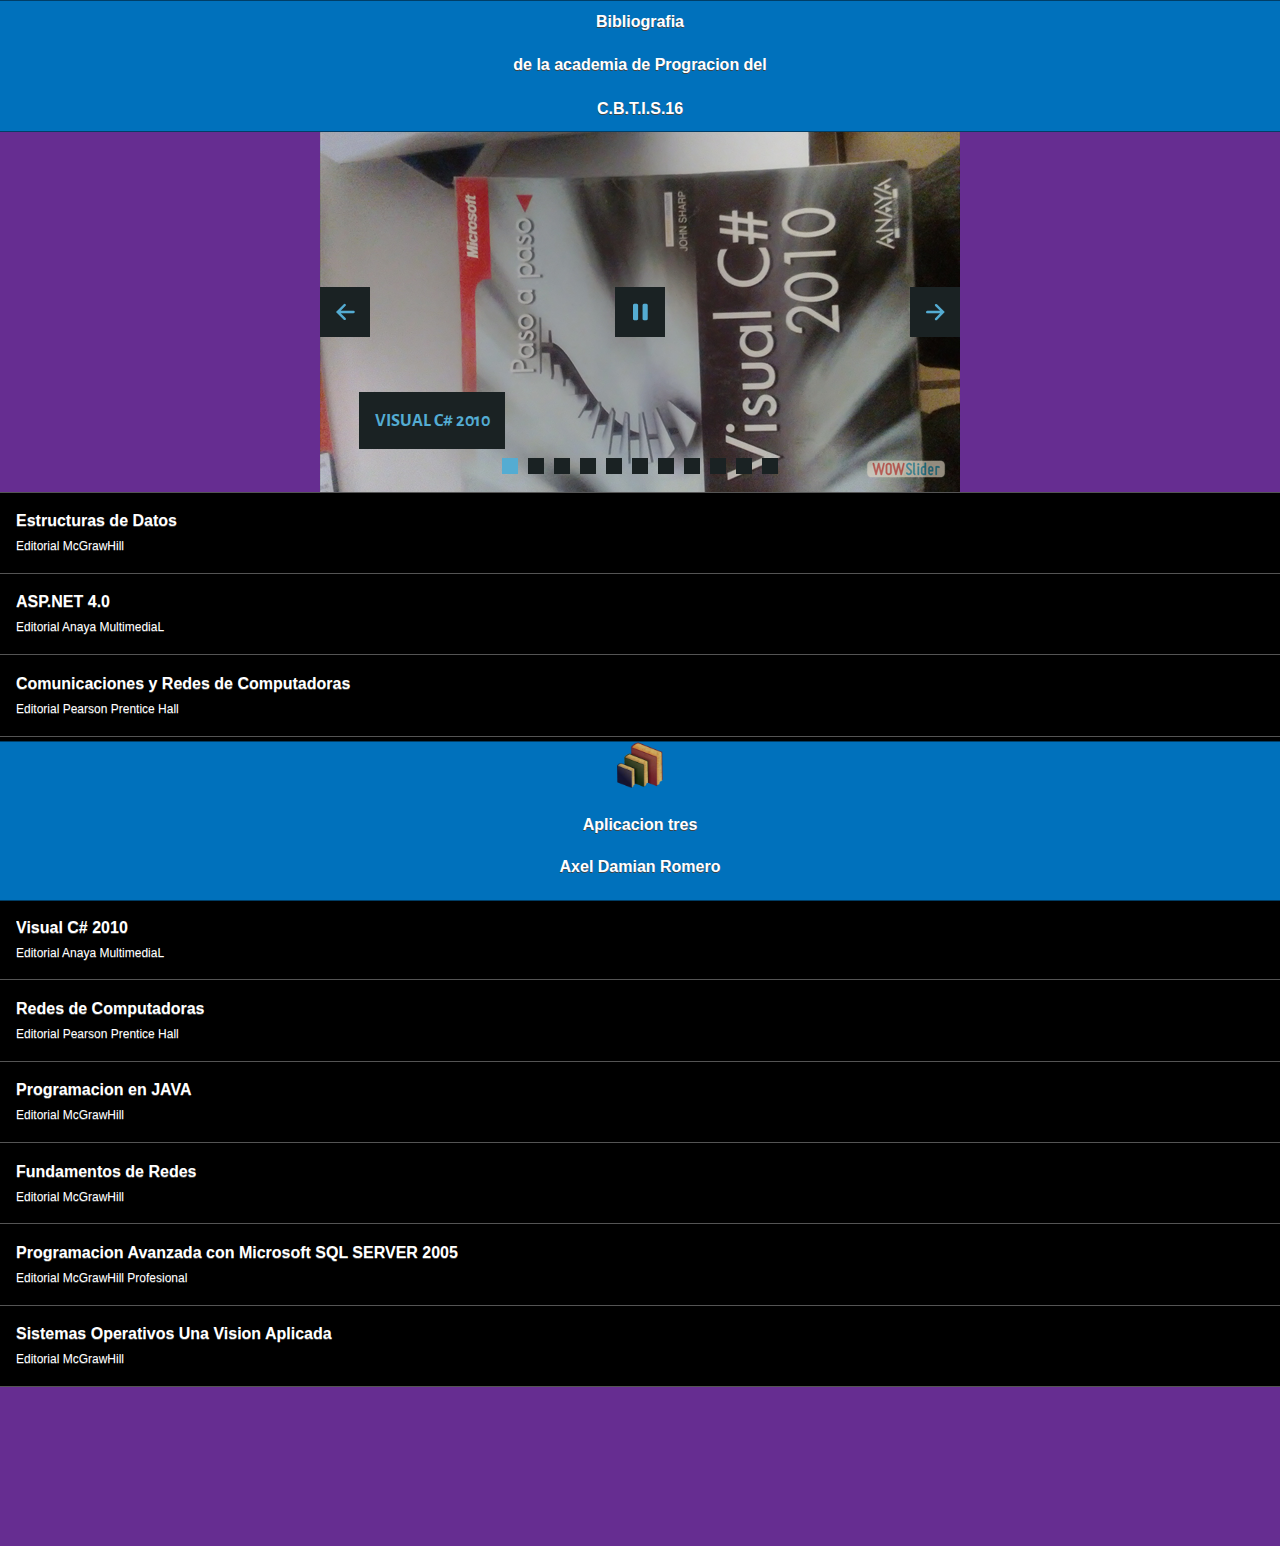
==== index.html @ c019882b "subida1" ====
﻿<!doctype html>
<html>
<head>
<meta charset="utf-8">
     <title>tercera aplicacion</title>

      <!--grupo CSS-->
        <link rel="stylesheet" href="css/tema-app3.min.css"/>
        <link rel="stylesheet" href="CSS/jquery.mobile.icons-1.4.5.min.css"/>
        <link rel="stylesheet" href="css/jquery.mobile.structure-1.4.5.min.css"/> 
        <!--grupo JavaScript-->
        <script src="js/jquery-1.11.2.min.js"></script>
        <script src="js/jquery.mobile-1.4.5.min.js"></script>
        <script src="js/acciones.js"></script>
        <script src="phonegap.js"></script>
        <script type="text/javascript">
		
		


function MM_swapImgRestore() { //v3.0
  var i,x,a=document.MM_sr; for(i=0;a&&i<a.length&&(x=a[i])&&x.oSrc;i++) x.src=x.oSrc;
}
function MM_preloadImages() { //v3.0
  var d=document; if(d.images){ if(!d.MM_p) d.MM_p=new Array();
    var i,j=d.MM_p.length,a=MM_preloadImages.arguments; for(i=0; i<a.length; i++)
    if (a[i].indexOf("#")!=0){ d.MM_p[j]=new Image; d.MM_p[j++].src=a[i];}}
}

function MM_findObj(n, d) { //v4.01
  var p,i,x;  if(!d) d=document; if((p=n.indexOf("?"))>0&&parent.frames.length) {
    d=parent.frames[n.substring(p+1)].document; n=n.substring(0,p);}
  if(!(x=d[n])&&d.all) x=d.all[n]; for (i=0;!x&&i<d.forms.length;i++) x=d.forms[i][n];
  for(i=0;!x&&d.layers&&i<d.layers.length;i++) x=MM_findObj(n,d.layers[i].document);
  if(!x && d.getElementById) x=d.getElementById(n); return x;
}

function MM_swapImage() { //v3.0
  var i,j=0,x,a=MM_swapImage.arguments; document.MM_sr=new Array; for(i=0;i<(a.length-2);i+=3)
   if ((x=MM_findObj(a[i]))!=null){document.MM_sr[j++]=x; if(!x.oSrc) x.oSrc=x.src; x.src=a[i+2];}
}
        </script>
        
        
<!-- Start WOWSlider.com HEAD section -->
<link rel="stylesheet" type="text/css" href="engine1/style.css" />
<script type="text/javascript" src="engine1/jquery.js"></script>
<!-- End WOWSlider.com HEAD section -->
</head>

<body onLoad="MM_preloadImages('imagenes/DSC_0074.JPG','imagenes/DSC_0076.JPG','imagenes/DSC_0078.JPG','imagenes/DSC_0080.JPG','imagenes/DSC_0082.JPG','imagenes/DSC_0084.JPG','imagenes/DSC_0086.JPG','imagenes/DSC_0090.JPG','imagenes/DSC_0092.JPG','imagenes/DSC_0094.JPG')">

   <div data-role="page" id="Principal" data-theme="a">
   <div data-role="header" data-add-back-btn="true" data-back-btn-text="Regresar"  data-back-btn-theme="b">
   <h1>Bibliografia</h1>
    <h1>de la academia de Progracion del</h1>
      <h1>C.B.T.I.S.16 </h1>
   </div>
 <!-- Start WOWSlider.com BODY section -->
<div id="wowslider-container1">
<div class="ws_images"><ul>
		<li><img src="data1/images/visual_c__2010.png" alt="Visual C#  2010" title="Visual C#  2010" id="wows1_0"/></li>
		<li><img src="data1/images/sistemas_operativos.png" alt="Sistemas Operativos" title="Sistemas Operativos" id="wows1_1"/></li>
		<li><img src="data1/images/redes_de_computadoras.png" alt="Redes de Computadoras" title="Redes de Computadoras" id="wows1_2"/></li>
		<li><img src="data1/images/programacion_en_java.png" alt="Programacion En Java" title="Programacion En Java" id="wows1_3"/></li>
		<li><img src="data1/images/programacion__avanzada_con_microsoft_sql_server2005.png" alt="Programacion  Avanzada Con Microsoft SQL server2005" title="Programacion  Avanzada Con Microsoft SQL server2005" id="wows1_4"/></li>
		<li><img src="data1/images/mantenimiento_y__reparacion_de_computadoras.png" alt="Mantenimiento y  Reparacion de Computadoras" title="Mantenimiento y  Reparacion de Computadoras" id="wows1_5"/></li>
		<li><img src="data1/images/java_como_programar.png" alt="Java Como Programar" title="Java Como Programar" id="wows1_6"/></li>
		<li><img src="data1/images/fundamentos_de_redes.png" alt="Fundamentos De Redes" title="Fundamentos De Redes" id="wows1_7"/></li>
		<li><img src="data1/images/estructura_de_datos.png" alt="Estructura de Datos" title="Estructura de Datos" id="wows1_8"/></li>
		<li><a href="http://wowslider.com"><img src="data1/images/comunicaciones_y_redes_de_computadoras.png" alt="jquery slider" title="Comunicaciones y Redes de Computadoras" id="wows1_9"/></a></li>
		<li><img src="data1/images/asp.net_4.0.png" alt="ASP.NET 4.0" title="ASP.NET 4.0" id="wows1_10"/></li>
	</ul></div>
	<div class="ws_bullets"><div>
		<a href="#" title="Visual C#  2010"><span><img src="data1/tooltips/visual_c__2010.png" alt="Visual C#  2010"/>1</span></a>
		<a href="#" title="Sistemas Operativos"><span><img src="data1/tooltips/sistemas_operativos.png" alt="Sistemas Operativos"/>2</span></a>
		<a href="#" title="Redes de Computadoras"><span><img src="data1/tooltips/redes_de_computadoras.png" alt="Redes de Computadoras"/>3</span></a>
		<a href="#" title="Programacion En Java"><span><img src="data1/tooltips/programacion_en_java.png" alt="Programacion En Java"/>4</span></a>
		<a href="#" title="Programacion  Avanzada Con Microsoft SQL server2005"><span><img src="data1/tooltips/programacion__avanzada_con_microsoft_sql_server2005.png" alt="Programacion  Avanzada Con Microsoft SQL server2005"/>5</span></a>
		<a href="#" title="Mantenimiento y  Reparacion de Computadoras"><span><img src="data1/tooltips/mantenimiento_y__reparacion_de_computadoras.png" alt="Mantenimiento y  Reparacion de Computadoras"/>6</span></a>
		<a href="#" title="Java Como Programar"><span><img src="data1/tooltips/java_como_programar.png" alt="Java Como Programar"/>7</span></a>
		<a href="#" title="Fundamentos De Redes"><span><img src="data1/tooltips/fundamentos_de_redes.png" alt="Fundamentos De Redes"/>8</span></a>
		<a href="#" title="Estructura de Datos"><span><img src="data1/tooltips/estructura_de_datos.png" alt="Estructura de Datos"/>9</span></a>
		<a href="#" title="Comunicaciones y Redes de Computadoras"><span><img src="data1/tooltips/comunicaciones_y_redes_de_computadoras.png" alt="Comunicaciones y Redes de Computadoras"/>10</span></a>
		<a href="#" title="ASP.NET 4.0"><span><img src="data1/tooltips/asp.net_4.0.png" alt="ASP.NET 4.0"/>11</span></a>
	</div></div><div class="ws_script" style="position:absolute;left:-99%"><a href="http://wowslider.com">bootstrap carousel</a> by WOWSlider.com v8.7</div>
<div class="ws_shadow"></div>
</div>	
<script type="text/javascript" src="engine1/wowslider.js"></script>
<script type="text/javascript" src="engine1/script.js"></script>
<!-- End WOWSlider.com BODY section -->

   <div>
      <ul data-role="listview" data-theme="b" class="ui-listview ui-group-theme-b">
      <li class="ui-first-child ui-last-child">
         <a href="#Pagina1" class="ui-btn ui-btn-icon-right ui-icon-carat-r">
            <h2>Estructuras de Datos</h2>
            <p>Editorial McGrawHill</p>
         </a>
       </li>
          <li class="ui-first-child ui-last-child">
         <a href="#Pagina2" class="ui-btn ui-btn-icon-right ui-icon-carat-r">
            <h2>ASP.NET 4.0</h2>
            <p>Editorial Anaya MultimediaL</p>
         </a> 
       </li>
          <li class="ui-first-child ui-last-child">
         <a href="#Pagina3" class="ui-btn ui-btn-icon-right ui-icon-carat-r">
            <h2>Comunicaciones y Redes de Computadoras</h2>
            <p>Editorial Pearson Prentice Hall</p>
         </a>
        </li>
           <li class="ui-first-child ui-last-child">
                 <a href="#Pagina4" class="ui-btn ui-btn-icon-right ui-icon-carat-r">
                    <h2>Mantenimiento y  Reparacion de Computadoras</h2>
                    <p>Editorial Royce</p>
         </a>
         </li>
            <li class="ui-first-child ui-last-child">
         <a href="#Pagina5" class="ui-btn ui-btn-icon-right ui-icon-carat-r">
            <h2>JAVA Como Programar</h2>
            <p>Editorial Pearson Prentice Hall</p>
         </a>
        </li>
           <li class="ui-first-child ui-last-child">
         <a href="#Pagina6" class="ui-btn ui-btn-icon-right ui-icon-carat-r">
            <h2>Visual C# 2010</h2>
            <p>Editorial Anaya MultimediaL</p>
         </a> 
       </li>
             <li class="ui-first-child ui-last-child">
         <a href="#Pagina7" class="ui-btn ui-btn-icon-right ui-icon-carat-r">
            <h2>Redes de Computadoras</h2>
            <p>Editorial Pearson Prentice Hall</p>
         </a> 
       </li>
              <li class="ui-first-child ui-last-child">
         <a href="#Pagina8" class="ui-btn ui-btn-icon-right ui-icon-carat-r">
            <h2>Programacion en JAVA</h2>
            <p>Editorial McGrawHill</p>
         </a> 
       </li>
             <li class="ui-first-child ui-last-child">
         <a href="#Pagina9" class="ui-btn ui-btn-icon-right ui-icon-carat-r">
            <h2>Fundamentos de Redes</h2>
            <p>Editorial McGrawHill</p>
         </a> 
       </li>
            <li class="ui-first-child ui-last-child">
         <a href="#Pagina10" class="ui-btn ui-btn-icon-right ui-icon-carat-r">
            <h2>Programacion Avanzada con Microsoft SQL SERVER 2005</h2>
            <p>Editorial McGrawHill Profesional</p>
         </a> 
       </li>
          <li class="ui-first-child ui-last-child">
         <a href="#Pagina11" class="ui-btn ui-btn-icon-right ui-icon-carat-r">
            <h2>Sistemas Operativos Una Vision Aplicada</h2>
            <p>Editorial McGrawHill</p>
         </a> 
       </li>
        </ul>
      </div>
      <div data-role="footer" align="center" data-theme="a" data-position="fixed">
        <div>
           <img src="imagenes/Robinweatherall-Library-Books.ico" width="46" height="46">
        </div>
        <div>
            <h4>Aplicacion tres</h4>
            <h4>Axel Damian Romero</h4>
         </div>
        </div>
       </div>
       <div data-role="page" id="Pagina1" data-add-back-btn="true" data-theme="a">
         <div data-role="header" data-add-back-btn="true" data-back-btn-text="Regresar" data-back-btn-theme="b">
            <h1>Estructuras de Datos</h1>
           </div>
          <div data-role="content" align="center">
             <div>
                <h2>Autor!!</h2>
                 <P>OSVALDO CAIRO</P>
           <H2> EDITORIAL</H2>
           <P>MCGRAW HILL EDDUCATION</P>
              <a href="#" onMouseOut="MM_swapImgRestore()" onMouseOver="MM_swapImage('li','','imagenes/DSC_0074.JPG',1)"><img src="imagenes/DSC_0073.JPG" width="150" height="150" id="li"></a>
               </div>
             </div>
                <div data-role="main" class="ui-content">
   <div data-role="collapsible" data-content-theme="false">
       <h1>consultar libro</h1>
       <div>
       <center><p>comprar el libro</p><a href="http://www.gandhi.com.mx/estructuras-de-datos?landing_source=digital" target="_self"> <img src="imagenes/Fasticon-Shop-Cart-Shop-cart-down.ico" width="50" height="50"></a></center>
       <br>
     </div>
     <div>
          <center><p> Descarga PDF </p> <a href="http://www.colegiodrriodelaloza.edu.mx/informatica/Manejo%20de%20memoria%20en%20la%20estructura%20de%20datos/95950672-Estructura-de-Datos-Tercera-Edicion.pdf" target="_self" > <img src="imagenes/Gakuseisean-Aire-Download-Folder.ico" width="50" height="50"></a></center>
     </div>
    </div>
   </div>
   <center>
   <P>Capítulo 1: Introducción las computadoras, Internet y Web.</P> 
<P>Capítulo 2: Introducción a las aplicaciones en Java. </P>
<P>Capítulo 3: Introducción a las clases y los objetos. </P>
<P>Capítulo 4: Instrucciones de control: parte 1. </P>
<P>Capítulo 5: Instrucciones de control: parte 2. </P>
<P>Capítulo 6: Métodos: un análisis más detallado. </P>
<P>Capítulo 7: Arreglos. </P>
<P>Capítulo 8: Clases y objetos: un análisis más detallado. </P>
<P>Capítulo 9: Programación orienta a objetos: herencia. </P>
<P>Capítulo 10: Programación orientada a objetos: poliformismo. </P>
<P>Capítulo 11: Componentes la GUI: parte 1. </P>
<P>Capítulo 12: Gráficos Java 2D. </P>
<P>Capítulo 13: Manejo de excepciones. </P>
<P>Capítulo 14: Archivos y flujos. </P>
<P>Capítulo 15: Recursividad. </P>
<P>Capítulo 16: Búsqueda ordenamiento. </P>
<P>Capítulo 17: Estructuras de datos. </P>
<P>Capítulo 18: Genéricos. </P>
<P>Capítulo 19: Colecciones. </P>
<P>Capítulo 20: Introducción a los applets de Java. </P>
<P>Capítulo 21: Multimedia: applets y aplicaciones. </P>
<P>Capítulo 22: Componenetes de la GUI: parte 2. </P>
<P>Capítulo 23: Subprocesamiento múltiple. </P>
<P>Capítulo 24: Redes. </P>
<P>Capítulo 25: Acceso a bases datos con JDBC. </P>
<P>Capítulo 26: Aplicaciones Web: parte 1. </P>
<P>Capítulo 27: Aplicaciones Web: parte 2. </P>
<P>Capítulo 28: Servicios Web JAX-WS, Web 2.0 y Mash-ups. </P>
<P>Capítulo 29: Salida con formato. </P>
<P>Capítulo 30: Cadenas, caracteres y expresiones regulares. 
<P>Apéndice A: Tabla de precedencia de los operadores. </P>
<P>Apéndice B: Conjunto de caracteres ASCII. </P>
<P>Apéndice C: Palabras clave y palabras reservadas. </P>
<P>Apéndice D: Tipos primitivos. </P>
<P>Apéndice E: Sistemas numéricos. </P>
<P>Apéndice F: Group Layou. </P>
<P>Apéndice G: Componentes e integración Java Desktop (JDIC). </P>
<P>Apéndice H: Masus Índice. </P></center>
              
              <div data-role="footer" data-theme="a" data-position="fixed">
                <h4>Aplicacion tres,ADR</h4>
            </div>
          </div>
          
          
          <div data-role="page" id="Pagina2" data-add-back-btn="true" data-theme="a">
              <div data-role="header" data-add-back-btn="true" data-back-btn-text="Regresar" data-back-btn-theme="b">
               <h1>ASP.NET 4.0</h1>
              </div>
             <div data-role="content" align="center">
           <div>
              <h2>Autor!!</h2>
               <P> GEORGE SHEPHERD </P>
           <H2> EDITORIAL</H2>
           <P> ANAYA MULTIMEDIA </P>
             <a href="#" onMouseOut="MM_swapImgRestore()" onMouseOver="MM_swapImage('lo','','imagenes/DSC_0076.JPG',1)"><img src="imagenes/DSC_0075.JPG" width="150" height="150" id="lo"></a>
<div data-role="main" class="ui-content">
  <div data-role="collapsible" data-content-theme="false">
       <h1>consulta el libro</h1>
       <div>
            <center><p>comprar el libro</p> <a href="https://www.amazon.com.mx/Microsoft-ASP-NET-4-0-Paso-paso/dp/8441528128/ref=sr_1_13?ie=UTF8&qid=1491519139&sr=8-13&keywords=libros+ASP.NET+4.0" target="_self"> <img src="imagenes/Fasticon-Shop-Cart-Shop-cart-down.ico" width="50" height="50"></a></center>
       <br>
     </div>
     <div>
        <center><p>Descarga el PDF </p><a href="https://ptgmedia.pearsoncmg.com/images/9780735627017/samplepages/9780735627017.pdf" target="_self" ><img src="imagenes/Gakuseisean-Aire-Download-Folder.ico" width="50" height="50"></a></center>
     </div>
    </div>
 </div>
           Part I Fundamentals <br>
1 Web Application Basics . . . . . . . . . . . . . . . . . . . . . . . . . . . . . . . . . . . . 3 <br>
2 ASP.NET Application Fundamentals . . . . . . . . . . . . . . . . . . . . . . . . 25 <br>
3 The Page Rendering Model . . . . . . . . . . . . . . . . . . . . . . . . . . . . . . . 59 <br>
4 Custom Rendered Controls . . . . . . . . . . . . . . . . . . . . . . . . . . . . . . . 79 <br>
5 Composite Controls . . . . . . . . . . . . . . . . . . . . . . . . . . . . . . . . . . . . . 101 <br>
6 Control Potpourri . . . . . . . . . . . . . . . . . . . . . . . . . . . . . . . . . . . . . . . 119 <br>
Part II Advanced Features <br>
7 A Consistent Look and Feel . . . . . . . . . . . . . . . . . . . . . . . . . . . . . . 143 <br>
8 Configuration . . . . . . . . . . . . . . . . . . . . . . . . . . . . . . . . . . . . . . . . . . 163 <br>
9 Logging In . . . . . . . . . . . . . . . . . . . . . . . . . . . . . . . . . . . . . . . . . . . . . 181 <br>
10 Data Binding . . . . . . . . . . . . . . . . . . . . . . . . . . . . . . . . . . . . . . . . . . . 207 <br>
11 Web Site Navigation . . . . . . . . . . . . . . . . . . . . . . . . . . . . . . . . . . . . 237 <br>
12 Personalization . . . . . . . . . . . . . . . . . . . . . . . . . . . . . . . . . . . . . . . . . 257 <br>
13 Web Parts . . . . . . . . . . . . . . . . . . . . . . . . . . . . . . . . . . . . . . . . . . . . . 267 <br>
Part III Caching and State Management <br>
14 Session State . . . . . . . . . . . . . . . . . . . . . . . . . . . . . . . . . . . . . . . . . . . 291 <br>
15 Application Data Caching . . . . . . . . . . . . . . . . . . . . . . . . . . . . . . . . 321 <br>
16 Caching Output . . . . . . . . . . . . . . . . . . . . . . . . . . . . . . . . . . . . . . . . 343 <br>
Part IV Diagnostics and Plumbing <br>
17 Diagnostics and Debugging . . . . . . . . . . . . . . . . . . . . . . . . . . . . . . 363 <br>
18 The HttpApplication Class and HTTP Modules . . . . . . . . . . . . . . 385 <br>
19 HTTP Handlers . . . . . . . . . . . . . . . . . . . . . . . . . . . . . . . . . . . . . . . . . 405 <br>
Part V Dynamic Data, XBAP, MVC, AJAX, and Silverlight <br>
20 Dynamic Data . . . . . . . . . . . . . . . . . . . . . . . . . . . . . . . . . . . . . . . . . . 423 <br>
21 ASP.NET and WPF Content . . . . . . . . . . . . . . . . . . . . . . . . . . . . . . . 433 <br>
22 The ASP.NET MVC Framework . . . . . . . . . . . . . . . . . . . . . . . . . . . . 449 <br>
23 AJAX . . . . . . . . . . . . . . . . . . . . . . . . . . . . . . . . . . . . . . . . . . . . . . . . . 473 <br>
24 Silverlight and ASP.NET . . . . . . . . . . . . . . . . . . . . . . . . . . . . . . . . . . 513 <br>
Part VI Services and Deployment <br>
25 Windows Communication Foundation . . . . . . . . . . . . . . . . . . . . . 555 <br>
26 Deployment . . . . . . . . . . . . . . . . . . . . . . . . . . . . . . . . . . . . . . . . . . . 575
              </div>
           </div>
          <div data-role="footer" data-theme="a" data-position="fixed">
               <h4>Aplicacion tres,ADR</h4>
             </div>
             </div>
             
             
<div data-role="page" id="Pagina3" data-add-back-btn="true" data-theme="a">
                <div data-role="header" data-add-back-btn="true" data-back-btn-text="Regresar" data-back-btn-theme="b">
                  <h1>Comunicaciones y Redes de Computadoras</h1>
                </div>
                <div data-role="content" align="center">
                   <div>
                       <h2>puedes consultar el libro aqui!!</h2>
                       <h2>Autor</h2>
       <P> WILLIAM STALLING</P>
           <H2> EDITORIAL</H2>
           <P> PEARSON</P>
                     <a href="#" onMouseOut="MM_swapImgRestore()" onMouseOver="MM_swapImage('lii','','imagenes/DSC_0078.JPG',1)"><img src="imagenes/DSC_0077.JPG" width="150" height="150" id="lii"></a>
                     
<div data-role="main" class="ui-content">
  <div data-role="collapsible" data-content-theme="false">
       <h1>consultar libro</h1>
       <div>
       <center><p>comprar el libro</p> <a href="https://www.amazon.com.mx/Comunicaciones-Redes-Computadores-William-Stallings/dp/8420541109/ref=sr_1_1?ie=UTF8&qid=1491523576&sr=8-1&keywords=COMUNICACIONES+Y+REDES+DE+COMPUTADORES" target="_self"> <img src="imagenes/Fasticon-Shop-Cart-Shop-cart-down.ico" width="50" height="50"></a></center>
       <br>
       <br>
     </div>
     <div>
             <center><p>link de descarga PDF </p> <a href="https://docs.google.com/viewer?a=v&pid=sites&srcid=ZGVmYXVsdGRvbWFpbnxtNXJlZGVzY2J0YTE5fGd4OjI3NmUxMjYwY2UyMDY2ZGY" target="_self" > <img src="imagenes/Gakuseisean-Aire-Download-Folder.ico" width="50" height="50"></a></center>
     </div>
    </div>
 </div>
 <P>Capítulo 0. Guía del lector</P>
<P>PARTE I: Descripción general</P>
<P>Capítulo 1. Introducción a las comunicaciones de datos y redes</P>
<P>Capítulo 2. Arquitectura de protocolos</P>
<P>PARTE II: Comunicaciones de datos</P>
<P>Capítulo 3. Transmisión de datos</P>
<P>Capítulo 4. Medios de transmisión</P>
<P>Capítulo 5. Técnicas para la codificación de señales</P>
<P>Capítulo 6. Técnicas de comunicación de datos digitales</P>
<P>Capítulo 7. Protocolos de control del enlace de datos</P>
<P>Capítulo 8. Multiplexación</P>
<P>Capítulo 9. Espectro expandido</P>
<P>PARTE III: Redes de área amplia</P>
<P>Capítulo 10. Conmutación de circuitos y de paquetes</P>
<P>Capítulo 11. Modo de transferencia asíncrono</P>
<P>Capítulo 12. Encaminamiento en redes conmutadas</P>
<P>Capítulo 13. Congestión en redes de datos</P>
<P>Capítulo 14. Redes celulares inalámbricas</P>
<P>PARTE IV: Redes de área local</P>
<P>Capítulo 15. Visión general de las redes de área local</P>
<P>Capítulo 16. Redes LAN de alta velocidad</P>
<P>Capítulo 17. Redes LAN inalámbricas</P>
<P>PARTE V: Protocolos de interconexión</P>
<P>Capítulo 18. Protocolos de interconexión de redes</P>
<P>Capítulo 19. Funcionamiento de la interconexión de redes</P>
<P>Capítulo 20. Protocolos de transporte</P>
<P>Capítulo 21. Seguridad en redes</P>
<P>Capítulo 22. Aplicaciones distribuidas</P>
<P>Apéndice A. RFC citados en este libro</P>
<P>Apéndice B. Análisis de Fourier</P>
<P>Apéndice C. Programación de sockets</P>
<P>Apéndice D. Proyectos para la enseñanza de comunicaciones de datos y redes de computadores</P>
   
                       </div>
                      </div>
              <div data-role="footer" data-theme="a" data-position="fixed">
                  <h4>Aplicacion tres,ADR</h4>
                </div>
               </div>
               
               
<div data-role="page" id="Pagina4" data-add-back-btn="true" data-theme="a">
                <div data-role="header" data-add-back-btn="true" data-back-btn-text="Regresar" data-back-btn-theme="b">
                  <h1>Mantenimiento y  Reparacion de Computadoras</h1>  
                  </div>
                 <div data-role="content" align="center">
                   <div>
                       <h2>puedes consultar el libro aqui!! </h2>
                       <h2>Autor!!</h2>
                       <P>Siberian, S.L.</P>
           <H2> Editorial Royce</H2>
          <p>Grupo Cultural</p>
                     <a href="#" onMouseOut="MM_swapImgRestore()" onMouseOver="MM_swapImage('liiiii','','imagenes/DSC_0080.JPG',1)"><img src="imagenes/DSC_0079.JPG" width="150" height="150" id="liiiii"></a>
<div data-role="main" class="ui-content">
  <div data-role="collapsible" data-content-theme="false">
       <h1>consultar libro</h1>
       <div>
       <center><p>comprar el libro</p> <a href="https://www.amazon.es/Mantenimiento-y-reparacion-computadoras-Aa-Vv/dp/8483691213/ref=sr_1_1?s=books&ie=UTF8&qid=1491588402&sr=1-1&keywords=mantenimiento+y+reparacion+de+computadoras" target="_self"> <img src="imagenes/Fasticon-Shop-Cart-Shop-cart-down.ico" width="50" height="50"></a></center>
       <br>
       <br>
     </div>
     <div>
     <center><p>link de descarga PDF </p>  <a href="http://www.aragonemprendedor.com/blog/wp-content/uploads/2012/07/mantenimiento-win7.pdf" target="_self" > <img src="imagenes/Gakuseisean-Aire-Download-Folder.ico" width="50" height="50"></a></center>
     </div>
    </div>
 </div>
           <br>
           <p>Contenido</p>
            
Mantenimiento de computadoras ................................................................................................................................... 4 <br>
Introducción ............................................................................................................................................................... 4 <br>
Mantenimiento Preventivo....................................................................................................................................... 4 <br>
Mantenimiento Correctivo:....................................................................................................................................... 4 <br>
Dispositivos internos del gabinete o carcasa (CPU) .................................................................................................. 4 <br>
Tarjeta madre o principal......................................................................................................................................... 5 <br>
Microprocesador...................................................................................................................................................... 6 <br>
Memoria RAM ......................................................................................................................................................... 7 <br>
Disco duro o rígido .................................................................................................................................................. 7 <br>
Tarjeta de Video ...................................................................................................................................................... 8 <br>
Tarjeta de Sonido .................................................................................................................................................... 9 <br>
Tarjeta de Red......................................................................................................................................................... 9 <br>
Fax-Modem ........................................................................................................................................................... 10 <br>
Puertos de Conexión............................................................................................................................................. 10 <br>
Fuente de Poder.................................................................................................................................................... 11 <br>
Pasos para el desarmado del Gabinete (CPU):....................................................................................................... 11 <br>
Pasos para el armado del Gabinete (CPU):............................................................................................................. 12 <br>
El BIOS.................................................................................................................................................................... 12 <br>
Instalación del Sistema Operativo Windows XP ...................................................................................................... 14 <br>
Herramientas de diagnostico ................................................................................................................................... 24 <br>
Desfragmentador de disco .................................................................................................................................... 24 <br>
Liberador de espacio en disco............................................................................................................................... 25 <br>
Introducción a redes ..................................................................................................................................................... 27 <br>
¿Qué es una red?.................................................................................................................................................... 27 <br>
Componentes principales de una red ...................................................................................................................... 27 <br>
Estaciones de trabajo............................................................................................................................................ 28 <br>
Servidores ............................................................................................................................................................. 28 <br>
Medios de Transmisión ......................................................................................................................................... 29 <br>
Dispositivos de conexión....................................................................................................................................... 29 <br>
Cobertura de una red............................................................................................................................................... 31 <br>
Redes de área local (LAN) .................................................................................................................................... 31 <br>
Redes de área extensa (WAN).............................................................................................................................. 31 <br>
Topologías de una red ............................................................................................................................................. 32 <br>
Topología en bus o lineal ...................................................................................................................................... 32 <br>
Topología en anillo ................................................................................................................................................ 32 <br>
Topología en estrella............................................................................................................................................. 33 <br>
Elaboración de un cable UTP para red .................................................................................................................... 33 <br>
Equipo y material necesario: ................................................................................................................................. 33 <br>
Normas de cableado ............................................................................................................................................. 34 <br>
Tipos de cables que se pueden elaborar .............................................................................................................. 34 <br>
Pasos generales para elaborar un cable UTP para red ........................................................................................ 35 <br>
Creación de un grupo de trabajo.............................................................................................................................. 37 <br>
Requisitos para formar un grupo de trabajo .......................................................................................................... 38 <br>
Pasos para crear un grupo de trabajo ................................................................................................................... 38 <br>
Compartir recursos .................................................................................................................................................. 42 <br>
Compartir archivos y carpetas............................................................................................................................... 42
                      </div> 
                     </div>
                     <div data-role="footer" data-theme="a" data-position="fixed">
                         <h4>Aplicacion tres,ADR</h4>
                         </div>
                         </div>
                          
          <div data-role="page" id="Pagina5" data-add-back-btn="true" data-theme="a">
                <div data-role="header" data-add-back-btn="true" data-back-btn-text="Regresar" data-back-btn-theme="b">
                  <h1>JAVA Como Programar</h1>  
                  </div>
                 <div data-role="content" align="center">
                   <div>
                       <h2>puedes consultar el libro aqui!!</h2>
                       <h2> Autor </h2>
           <P> DEITEL,PAUL J Y HARVER M. DEITEL </P>
           <H2> Editorial Pearson</H2>
                     <a href="#" onMouseOut="MM_swapImgRestore()" onMouseOver="MM_swapImage('lo','','imagenes/DSC_0082.JPG',1)"><img src="imagenes/DSC_0081.JPG" width="150" height="150" id="l50"></a>
<div data-role="main" class="ui-content">
  <div data-role="collapsible" data-content-theme="false">
       <h1>consultar libro!!</h1>
       <div>
        <center><p>comprar el libro</p></center>
       <center><a href="http://articulo.mercadolibre.com.mx/MLM-562599586-como-programar-en-java-deitel-7-edicion-digital-_JM?source=gps"   target"_self"><img src="imagenes/Fasticon-Shop-Cart-Shop-cart-down.ico" width="50" height="50"></a></center>
       <br>
       <br>
     </div>
     <div>
          <center><p>link de descarga PDF </p>
          <center><a href="https://docs.google.com/file/d/0B1znxPN5ACgSbHhVU1RaVFh0cVU/edit" target="_self"> <img src="imagenes/Gakuseisean-Aire-Download-Folder.ico" width="50" height="50"></a></center>
          
     </div>
    </div>
 </div>
 
 <h2>Indice</h2>
          <p>Capítulo 1: Introducción las computadoras, Internet y Web.</P>
<p>Capítulo 2: Introducción a las aplicaciones en Java. </p>
<p>Capítulo 3: Introducción a las clases y los objetos. </p>
<p>Capítulo 4: Instrucciones de control: parte 1. </p>
<p>Capítulo 5: Instrucciones de control: parte 2. </p>
<p>Capítulo 6: Métodos: un análisis más detallado. </p>
<p>Capítulo 7: Arreglos. </p>
<p>Capítulo 8: Clases y objetos: un análisis más detallado. </p>
<p>Capítulo 9: Programación orienta a objetos: herencia. </p>
<p>Capítulo 10: Programación orientada a objetos: poliformismo.</p> 
<p>Capítulo 11: Componentes la GUI: parte 1. </p>
<p>Capítulo 12: Gráficos Java 2D. </p>
<p>Capítulo 13: Manejo de excepciones. </p>
<p>Capítulo 14: Archivos y flujos. </p>
<p>Capítulo 15: Recursividad. </p>
<p>Capítulo 16: Búsqueda ordenamiento.</p> 
<p>Capítulo 17: Estructuras de datos. </p>
<p>Capítulo 18: Genéricos. </p>
<p>Capítulo 19: Colecciones. </p>
<p>Capítulo 20: Introducción a los applets de Java. </p>
<p>Capítulo 21: Multimedia: applets y aplicaciones. </p>
<p>Capítulo 22: Componenetes de la GUI: parte 2. </p>
<p>Capítulo 23: Subprocesamiento múltiple. </p>
<p>Capítulo 24: Redes. </p>
<p>Capítulo 25: Acceso a bases datos con JDBC. </p>
<p>Capítulo 26: Aplicaciones Web: parte 1. </p>
<p>Capítulo 27: Aplicaciones Web: parte 2. </p>
<p>Capítulo 28: Servicios Web JAX-WS, Web 2.0 y Mash-ups.</p> 
<p>Capítulo 29: Salida con formato. </p>
<p>Capítulo 30: Cadenas, caracteres y expresiones regulares. </p>
<p>Apéndice A: Tabla de precedencia de los operadores. </p>
<p>Apéndice B: Conjunto de caracteres ASCII. </p>
<p>Apéndice C: Palabras clave y palabras reservadas. </p>
<p>Apéndice D: Tipos primitivos. </p>
<p>Apéndice E: Sistemas numéricos. </p>
<p>Apéndice F: Group Layou. </p>
<p>Apéndice G: Componentes e integración Java Desktop (JDIC). </p>
<p>Apéndice H: Masus Índice. </p>
                      </div> 
                      </div>
                     <div data-role="footer" data-theme="a" data-position="fixed">
                         <h4>Aplicacion tres,ADR</h4>
                        </div>
                      </div> 
                                         
         <div data-role="page" id="Pagina6" data-add-back-btn="true" data-theme="a">
         <div data-role="header" data-add-back-btn="true" data-back-btn-text="Regresar" data-back-btn-theme="b">
            <h1>Visual C# 2010</h1>
           </div>
          <div data-role="content" align="center">
             <div>
                <h2>puedes consultar el libro aqui!!</h2>
                <h2> Autor </h2>
          <P> JOHN SHARP</P>
           <H2> Editorial Anaya Multimedia</H2>
               <a href="#" onMouseOut="MM_swapImgRestore()" onMouseOver="MM_swapImage('ll','','imagenes/DSC_0084.JPG',1)"><img src="imagenes/DSC_0083.JPG" width="150" height="150" id="ll"></a>
<div data-role="main" class="ui-content">
  <div data-role="collapsible" data-content-theme="false">
       <h1>consultar libro</h1>
       <div>
       <center><p>comprar el libro</p>      <a href="https://www.casadellibro.com/libro-visual-co-2010-paso-a-paso/9788441528246/1805674" target="_self"> <img src="imagenes/Fasticon-Shop-Cart-Shop-cart-down.ico" width="50" height="50"></a></center>
       <br>
       <br>
     </div>
     <div>
             <center><p>link de descarga PDF </p> <a href="https://es.scribd.com/document/327260407/Visual-C-2010-Paso-A-Paso-en-Espanol-Microsoft-Nacho-Cabanes-pdf" target="_self" > <img src="imagenes/Gakuseisean-Aire-Download-Folder.ico" width="50" height="50"></a></center>
     </div>
    </div>
 </div>
  Contenido 
0. Conceptos básicos sobre programación_______________________________________________6  <br>
0.1. Lenguajes de alto nivel y de bajo nivel._____________________________________________________ 6 <br>
0.2. Ensambladores, compiladores e intérpretes _________________________________________________ 8 <br>
0.3. Pseudocódigo __________________________________________________________________________ 9 <br>
1. Toma de contacto con C#__________________________________________________________10 <br>
1.1 Escribir un texto en C# _________________________________________________________________ 10 <br>
1.2. Cómo probar este programa con Mono ___________________________________________________ 12 <br>
1.3. Mostrar números enteros en pantalla _____________________________________________________ 18 <br>
1.4. Operaciones aritméticas básicas _________________________________________________________ 19 <br>
1.4.1. Orden de prioridad de los operadores___________________________________________________19 <br>
1.4.2. Introducción a los problemas de desbordamiento__________________________________________19 <br>
1.5. Introducción a las variables: int__________________________________________________________ 20 <br>
1.5.1. Definición de variables: números enteros________________________________________________20 <br>
1.5.2. Asignación de valores_______________________________________________________________20 <br>
1.5.3. Mostrar el valor de una variable en pantalla______________________________________________21 <br>
1.6. Identificadores________________________________________________________________________ 22 <br>
1.7. Comentarios__________________________________________________________________________ 23 <br>
1.8. Datos por el usuario: ReadLine __________________________________________________________ 24 <br>
2. Estructuras de control_____________________________________________________________26  <br>
2.1. Estructuras alternativas ________________________________________________________________ 26 <br>
2.1.1. if________________________________________________________________________________26 <br>
2.1.2. if y sentencias compuestas____________________________________________________________27 <br>
2.1.3. Operadores relacionales: <, <=, >, >=, ==, !=_____________________________________________28 <br>
2.1.4. if-else____________________________________________________________________________29 <br>
2.1.5. Operadores lógicos: &&, ||, !__________________________________________________________31 <br>
2.1.6. El peligro de la asignación en un "if"____________________________________________________31 <br>
2.1.7. Introducción a los diagramas de flujo___________________________________________________32 <br>
2.1.8. Operador condicional: ?______________________________________________________________34 <br>
2.1.10. switch___________________________________________________________________________35 <br>
2.2. Estructuras repetitivas _________________________________________________________________ 39 <br>
2.2.1. while____________________________________________________________________________39 <br>
2.2.2. do ... while________________________________________________________________________40 <br>
2.2.3. for______________________________________________________________________________42 <br>
2.3. Sentencia break: termina el bucle ________________________________________________________ 46 <br>
2.4. Sentencia continue: fuerza la siguiente iteración ____________________________________________ 47 <br>
2.5. Sentencia goto ________________________________________________________________________ 49 <br>
2.6. Más sobre diagramas de flujo. Diagramas de Chapin.________________________________________ 50 <br>
2.7. El caso de "foreach" ___________________________________________________________________ 52 <br>
2.8. Recomendación de uso para los distintos tipos de bucle ______________________________________ 52 <br>
3. Tipos de datos básicos_____________________________________________________________54 <br>

3.1. Tipo de datos entero y carácter __________________________________________________________ 54 <br>
3.1.1. Tipos de datos para números enteros____________________________________________________54 <br>
3.1.2. Conversiones de cadena a entero_______________________________________________________54 <br>
3.1.3. Incremento y decremento_____________________________________________________________55 <br>
3.1.4. Operaciones abreviadas: +=___________________________________________________________56 <br>
3.2. Tipo de datos real _____________________________________________________________________ 56 <br>
3.2.1. Simple y doble precisión_____________________________________________________________57 <br>
3.2.2. Mostrar en pantalla números reales_____________________________________________________57 <br>
3.2.3. Formatear números_________________________________________________________________58 <br>
3.3. Tipo de datos carácter__________________________________________________________________ 60 <br>
3.3.1. Secuencias de escape: \n y otras._______________________________________________________61 <br>
3.4. Toma de contacto con las cadenas de texto_________________________________________________ 63 <br>
3.5. Los valores "booleanos"________________________________________________________________ 64 <br>
4. Arrays, estructuras y cadenas de texto________________________________________________66 <br>
4.1. Conceptos básicos sobre arrays o tablas ___________________________________________________ 66 <br>
4.1.1. Definición de un array y acceso a los datos_______________________________________________66 <br>
4.1.2. Valor inicial de un array_____________________________________________________________67 <br>
4.1.3. Recorriendo los elementos de una tabla__________________________________________________68 <br>
4.1.4. Datos repetitivos introducidos por el usuario______________________________________________69 <br>
4.2. Tablas bidimensionales_________________________________________________________________ 70 <br>
4.3. Estructuras o registros _________________________________________________________________ 73 <br>
4.3.1. Definición y acceso a los datos________________________________________________________73 <br>
4.3.2. Arrays de estructuras________________________________________________________________74 <br>
4.3.3. Estructuras anidadas________________________________________________________________75 <br>
4.4. Cadenas de caracteres__________________________________________________________________ 76 <br>
4.4.1. Definición. Lectura desde teclado______________________________________________________76 <br>
4.4.2. Cómo acceder a las letras que forman una cadena__________________________________________77 <br>
4.4.3. Longitud de la cadena._______________________________________________________________77 <br>
4.4.4. Extraer una subcadena_______________________________________________________________78 <br>
4.4.5. Buscar en una cadena________________________________________________________________78 <br>
4.4.6. Otras manipulaciones de cadenas______________________________________________________78 <br>
4.4.7. Comparación de cadenas_____________________________________________________________81 <br>
4.4.8. Una cadena modificable: StringBuilder__________________________________________________82 <br>
4.4.9. Recorriendo con "foreach"____________________________________________________________83 <br>
4.5 Ejemplo completo______________________________________________________________________ 84 <br>
4.6 Ordenaciones simples___________________________________________________________________ 88 <br>
5. Introducción a las funciones_______________________________________________________93 <br>
5.1. Diseño modular de programas: Descomposición modular ____________________________________ 93 <br>
5.2. Conceptos básicos sobre funciones________________________________________________________ 93 <br>
5.3. Parámetros de una función______________________________________________________________ 95 <br>
5.4. Valor devuelto por una función. El valor "void". ___________________________________________ 96 <br>
5.5. Variables locales y variables globales _____________________________________________________ 98 <br>
5.6. Los conflictos de nombres en las variables ________________________________________________ 100 <br>
5.7. Modificando parámetros ______________________________________________________________ 101 <br>
5.8. El orden no importa __________________________________________________________________ 103 <br>
5.9. Algunas funciones útiles _______________________________________________________________ 104 <br>
5.9.1. Números aleatorios________________________________________________________________104 <br>
5.9.2. Funciones matemáticas_____________________________________________________________105 <br>
5.9.3. Pero hay muchas más funciones…____________________________________________________106 <br>
5.10. Recursividad _______________________________________________________________________ 106 <br> 
5.11. Parámetros y valor de retorno de "Main" _______________________________________________ 108 <br>
6. Programación orientada a objetos__________________________________________________111 <br>
6.1. ¿Por qué los objetos? _________________________________________________________________ 111 <br>
6.2. Objetos y clases en C#_________________________________________________________________ 112 <br>
6.3. La herencia. Visibilidad _______________________________________________________________ 117 <br>
6.4. ¿Cómo se diseñan las clases? ___________________________________________________________ 121 <br>
6.5. La palabra "static"___________________________________________________________________ 122 <br>
6.6. Constructores y destructores.___________________________________________________________ 123 <br>
6.7. Polimorfismo y sobrecarga_____________________________________________________________ 126 <br>
6.8. Orden de llamada de los constructores ___________________________________________________ 126 <br>
6.9. Arrays de objetos_____________________________________________________________________ 128 <br>
6.10. Funciones virtuales. La palabra "override"______________________________________________ 132 <br>
6.11. Llamando a un método de la clase "padre" ______________________________________________ 136 <br>
6.12. La palabra "this": el objeto actual _____________________________________________________ 138 <br>
6.13. Sobrecarga de operadores ____________________________________________________________ 139 <br>
6.14. Proyectos a partir de varios fuentes_____________________________________________________ 139 <br>
7. Manejo de ficheros______________________________________________________________145 <br>
7.1. Escritura en un fichero de texto_________________________________________________________ 145 <br>
7.2. Lectura de un fichero de texto __________________________________________________________ 146 <br>
7.3. Lectura hasta el final del fichero ________________________________________________________ 147 <br>
7.4. Añadir a un fichero existente ___________________________________________________________ 148 <br>
7.5. Ficheros en otras carpetas _____________________________________________________________ 149 <br>
7.6. Saber si un fichero existe ______________________________________________________________ 149 <br>
7.7. Más comprobaciones de errores: excepciones _____________________________________________ 150 <br>
7.8. Conceptos básicos sobre ficheros________________________________________________________ 153 <br>
7.9. Leer datos básicos de un fichero binario__________________________________________________ 154 <br>
7.10. Leer bloques de datos de un fichero binario______________________________________________ 155 <br>
7.11. La posición en el fichero ______________________________________________________________ 156 <br>
7.12. Escribir en un fichero binario _________________________________________________________ 158 <br>
7.13. Ejemplo: leer información de un fichero BMP____________________________________________ 162 <br>
7.14. Leer y escribir en un mismo fichero binario______________________________________________ 166 <br>
8. Punteros y gestión dinámica de memoria____________________________________________169 <br>
8.1. ¿Por qué usar estructuras dinámicas?____________________________________________________ 169 <br>
8.2. Una pila en C#_______________________________________________________________________ 170 <br>
8.3. Una cola en C#_______________________________________________________________________ 171 <br>
8.4. Las listas____________________________________________________________________________ 172 <br>
8.4.1. ArrayList________________________________________________________________________172 <br>
8.4.2. SortedList________________________________________________________________________175 <br>
8.5. Las "tablas hash" ____________________________________________________________________ 176 <br>
8.6. Los "enumeradores"__________________________________________________________________ 178 <br>
8.7. Cómo "imitar" una pila usando "arrays" ________________________________________________ 180 <br>
8.8. Los punteros en C#.___________________________________________________________________ 182 <br>
8.8.1 ¿Qué es un puntero?________________________________________________________________182 <br>
8.8.2 Zonas "inseguras": unsafe____________________________________________________________182 <br>
8.8.3 Uso básico de punteros______________________________________________________________183 <br>
8.8.4 Zonas inseguras___________________________________________________________________184 <br>
8.8.4 Reservar espacio: stackalloc__________________________________________________________185 <br>
8.8.5 Aritmética de punteros______________________________________________________________185 <br>
8.8.6 La palabra "fixed"__________________________________________________________________187 <br>
9. Otras características avanzadas de C#_______________________________________________189 <br>
9.1. Espacios de nombres__________________________________________________________________ 189 <br>
9.2. Operaciones con bits__________________________________________________________________ 191 <br>
9.3. Enumeraciones ______________________________________________________________________ 192 <br>
9.4. Propiedades _________________________________________________________________________ 194 <br>
9.5. Parámetros de salida (out) _____________________________________________________________ 196 <br>
9.6. Introducción a las expresiones regulares. _________________________________________________ 196 <br>
9.7. El operador coma ____________________________________________________________________ 199 <br> 
9.8. Lo que no vamos a ver... _______________________________________________________________ 200 <br>
10. Algunas bibliotecas adicionales de uso frecuente_____________________________________201 <br>
10.1. Más posibilidades de la "consola" ______________________________________________________ 201 <br>
10.2. Nociones básicas de entornos gráficos___________________________________________________ 203 <br>
10.3. Usando ventanas predefinidas _________________________________________________________ 207 <br>
10.4. Una aplicación con dos ventanas _______________________________________________________ 209 <br>
10.5. Dibujando con Windows Forms________________________________________________________ 212 <br>
10.6. Fecha y hora. Temporización__________________________________________________________ 213 <br>
10.7. Lectura de directorios________________________________________________________________ 215 <br>
10.8. El entorno. Llamadas al sistema _______________________________________________________ 216 <br>
10.9. Datos sobre "el entorno" _____________________________________________________________ 217 <br>
10.10. Acceso a bases de datos con SQLite____________________________________________________ 217 <br>
10.11. Juegos con Tao.SDL ________________________________________________________________ 219 <br>
10.11.1. Mostrar una imagen estática_______________________________________________________220 <br>
10.11.2. Una imagen que se mueve con el teclado_____________________________________________222 <br>
10.11.3. Escribir texto___________________________________________________________________224 <br>
10.11.4. Imágenes PNG y JPG____________________________________________________________225 <br>
10.11.5. Un fuente más modular: el "bucle de juego"___________________________________________226 <br>
10.11.6. Varias clases auxiliares___________________________________________________________229 <br>
10.12. Algunos servicios de red._____________________________________________________________ 232 <br>
11. Depuración, prueba y documentación de programas__________________________________236 <br>
11.1. Conceptos básicos sobre depuración ____________________________________________________ 236 <br>
11.2. Depurando desde VS2008 Express______________________________________________________ 236 <br>
11.3. Prueba de programas ________________________________________________________________ 239 <br>
11.4. Documentación básica de programas ___________________________________________________ 241 <br>
11.4.1. Consejos para comentar el código____________________________________________________242 <br>
11.4.2. Generación de documentación a partir del código fuente.__________________________________244 <br>
Apéndice 1. Unidades de medida y sistemas de numeración________________________________247 <br>
Ap1.1. bytes, kilobytes, megabytes..._________________________________________________________ 247 <br>
Ap1.2. Unidades de medida empleadas en informática (2): los bits________________________________ 248 <br>
Apéndice 2. El código ASCII________________________________________________________250 <br>
Apéndice 3. Sistemas de numeración._________________________________________________251 <br>
Ap3.1. Sistema binario____________________________________________________________________ 251 <br>
Ap3.2. Sistema octal______________________________________________________________________ 252 <br>
Ap3.3. Sistema hexadecimal _______________________________________________________________ 254 <br>
Ap3.4. Representación interna de los enteros negativos _________________________________________ 255 <br>
Apéndice 4. Instalación de Visual Studio.______________________________________________258 <br> 
Ap4.1. Visual Studio 2008 Express __________________________________________________________ 258 <br>
Ap4.2. Visual Studio 2010 Express __________________________________________________________ 264 <br>
 Índice alfabético__________________________________________________________________267 <br>

              </div>
             </div>
              <div data-role="footer" data-theme="a" data-position="fixed">
                <h4>Aplicacion tres,ADR</h4>
            </div>
          </div>
       
          <div data-role="page" id="Pagina7" data-add-back-btn="true" data-theme="a">
         <div data-role="header" data-add-back-btn="true" data-back-btn-text="Regresar" data-back-btn-theme="b">
            <h1>Redes de Computadoras</h1>
           </div>
          <div data-role="content" align="center">
             <div>
                <h2>puedes consultar el libro aqui!!</h2>
                <h2> Autor </h2>
          <P>Andrew S. Taneanbaum</P>
           <H2> EDitorial Pearson prentice Hall</H2>
           
               <a href="#" onMouseOut="MM_swapImgRestore()" onMouseOver="MM_swapImage('lll','','imagenes/DSC_0086.JPG',1)"><img src="imagenes/DSC_0085.JPG" width="150" height="150" id="lll"></a>
<div data-role="main" class="ui-content">
  <div data-role="collapsible" data-content-theme="false">
       <h1>consultar libro</h1>
       <div>
      <center><p>comprar el libro</p><a href="http://www.entre-libros.com/libro/redes-de-computadoras-4ed_283425" target="_self"> <img src="imagenes/Fasticon-Shop-Cart-Shop-cart-down.ico" width="50" height="50"></a></center>
       <br>
       <br>
     </div>
     <div>
            <center><p>link de descarga PDF </p> <a href="https://docs.google.com/uc?export=download&confirm=no_antivirus&id=0B-IW7K50-TgQekdvVWdwVldwSkk" target="_self" > <img src="imagenes/Gakuseisean-Aire-Download-Folder.ico" width="50" height="50"></a></center>
     </div>
    </div>
 </div>
        <p>Prefacio</p>
<p>1. Introducción</p>
<p>2. La capa física</p>
<p>3. La capa de enlace de datos</p>
<p>4. La subcapa de control de acceso al medio</p>
<p>5. La capa de red</p>
<p>6. La capa de transporte</p>
<p>7. La capa de aplicación</p>
<p>8. Seguridad en redes</p>
<p>9. Lista de lecturas y bibliografía</p>
              </div>
             </div>
              <div data-role="footer" data-theme="a" data-position="fixed">
                <h4>Aplicacion tres,ADR</h4>
            </div>
          </div>    
      
         
         <div data-role="page" id="Pagina8" data-add-back-btn="true" data-theme="a">
         <div data-role="header" data-add-back-btn="true" data-back-btn-text="Regresar" data-back-btn-theme="b">
            <h1>Programacion en JAVA</h1>
           </div>
          <div data-role="content" align="center">
             <div>
                <h2>puedes consultar el libro aqui!!</h2>
                  <h2> Autor </h2>
          <P>C. THOMAS WU</P>
           <H2> EDITORIAL MCGRAW HILL EDDUCATION</H2>
           
               <a href="#" onMouseOut="MM_swapImgRestore()" onMouseOver="MM_swapImage('t','','imagenes/DSC_0080.JPG',1)"><img src="imagenes/DSC_0087.JPG" width="150" height="150" id="t"></a>
<div data-role="main" class="ui-content">
  <div data-role="collapsible" data-content-theme="false">
       <h1>consultar libro</h1>
       <div>
      <center><p>comprar el libro</p>          <a href="http://articulo.mercadolibre.com.mx/MLM-569413264-programacion-en-java-c-thomas-wu-_JM" target="_self"><img src="imagenes/Fasticon-Shop-Cart-Shop-cart-down.ico" width="50" height="50"></a></center>
       <br>
       <br>
     </div>
     <div>
            <center><p>link de descarga PDF </p>         <a href="http://fms.uofk.edu/multisites/UofK_fms/images/pdf/C._Thomas_Wu_An_Introduction_to_Object-Oriented_BookFi.org.pdf" target="_self" > <img src="imagenes/Gakuseisean-Aire-Download-Folder.ico" width="50" height="50"></a></center>
     </div>
    </div>
 </div>
 <P>Tabla de Contenido</P>
<P>Capítulo 1: Introducción las computadoras, Internet y Web.</P>
<P>Capítulo 2: Introducción a las aplicaciones en Java.</P>
<P>Capítulo 3: Introducción a las clases y los objetos.</P>
<P>Capítulo 4: Instrucciones de control: parte 1.</P>
<P>Capítulo 5: Instrucciones de control: parte 2.</P>
<P>Capítulo 6: Métodos: un análisis más detallado.</P>
<P>Capítulo 7: Arreglos.</P>
<P>Capítulo 8: Clases y objetos: un análisis más detallado.</P>
<P>Capítulo 9: Programación orienta a objetos: herencia.</P>
<P>Capítulo 10: Programación orientada a objetos: poliformismo.</P>
<P>Capítulo 11: Componentes la GUI: parte 1.</P>
<P>Capítulo 12: Gráficos Java 2D.</P>
<P>Capítulo 13: Manejo de excepciones.</P>
<P>Capítulo 14: Archivos y flujos.</P>
<P>Capítulo 15: Recursividad.</P>
<P>Capítulo 16: Búsqueda ordenamiento.</P>
<P>Capítulo 17: Estructuras de datos.</P>
<P>Capítulo 18: Genéricos.</P>
<P>Capítulo 19: Colecciones.</P>
<P>Capítulo 20: Introducción a los applets de Java.</P>
<P>Capítulo 21: Multimedia: applets y aplicaciones.</P>
<P>Capítulo 22: Componenetes de la GUI: parte 2.</P>
<P>Capítulo 23: Subprocesamiento múltiple.</P>
<P>Capítulo 24: Redes.</P>
<P>Capítulo 25: Acceso a bases datos con JDBC.</P>
<P>Capítulo 26: Aplicaciones Web: parte 1.</P>
<P>Capítulo 27: Aplicaciones Web: parte 2.</P>
<P>Capítulo 28: Servicios Web JAX-WS, Web 2.0 y Mash-ups.</P>
<P>Capítulo 29: Salida con formato.</P>
<P>Capítulo 30: Cadenas, caracteres y expresiones regulares.</P>
<P>Apéndice A: Tabla de precedencia de los operadores.</P>
<P>Apéndice B: Conjunto de caracteres ASCII.</P>
<P>Apéndice C: Palabras clave y palabras reservadas.</P>
<P>Apéndice D: Tipos primitivos.</P>
<P>Apéndice E: Sistemas numéricos.</P>
<P>Apéndice F: Group Layou.</P>
<P>Apéndice G: Componentes e integración Java Desktop (JDIC).</P>
<P>Apéndice H: Masus Índice.</P>
              </div>
             </div>
              <div data-role="footer" data-theme="a" data-position="fixed">
                <h4>Aplicacion tres,ADR</h4>
            </div>
          </div>
          
          
          <div data-role="page" id="Pagina9" data-add-back-btn="true" data-theme="a">
         <div data-role="header" data-add-back-btn="true" data-back-btn-text="Regresar" data-back-btn-theme="b">
            <h1>Fundamentos de Redes</h1>
           </div>
          <div data-role="content" align="center">
             <div>
                <h2>puedes consultar el libro aqui!!</h2>
                 <h2> Autor </h2>
          <P>BRUCE A. HALLBERG</P>
           <H2> Editorial MCGRAW HILL EDDUCATION</H2>
                <a href="#" onMouseOut="MM_swapImgRestore()" onMouseOver="MM_swapImage('o','','imagenes/DSC_0090.JPG',1)"><img src="imagenes/DSC_0089.JPG" width="150" height="150" id="o"></a>
<div data-role="main" class="ui-content">
  <div data-role="collapsible" data-content-theme="false">
       <h1>consultar libro</h1>
       <div>
       <center><p>comprar el libro</p> <a href="https://www.amazon.com.mx/Fundamentos-Redes-Hallberg/dp/9701058968" target="_self"> <img src="imagenes/Fasticon-Shop-Cart-Shop-cart-down.ico" width="50" height="50"></a></center>
       <br>
       <br>
     </div>
     <div>
            <center><p>link de descarga PDF </p> <a href="http://somosprogramacion.blogspot.mx/2015/02/fundamentos-de-redes-4ed-bruce-hallberg.html" target="_self" > <img src="imagenes/Gakuseisean-Aire-Download-Folder.ico" width="50" height="50"></a></center>
     </div>
    </div>
 </div>
  <P>Parte I. Fundamentos de la conectividad de redes</P>
<P>1. El negocio de la conectividad</P>
<P>2. Presentación de las bases</P>
<P>3. La conectividad de redes</P>
<P>4. Cableado de las redes</P>
<P>5. Conectividad de redes domésticas</P>
<P>6. Comprensión del hardware de las redes</P>
<P>7. Conexiones entre WAN</P>
<P>8. Protocolos de conectividad de redes</P>
<P>9. Servicios de directorio</P>
<P>10. Conexiones a larga distancia: acceso remoto a redes</P>
<P>11. Asegurando su red</P>
<P>12. Restablecimiento de los desastres de la red</P>
<P>13. Servidores de red: todo lo que quería saber, pero temía preguntar</P>
<P>14. Compra y administración de computadoras cliente</P>
<P>Parte II. Conocimiento por medio de la práctica</P>
<P>15. Diseño de una red</P>
<P>16. Instalación y confi guración de Windows 2000 Server</P>
<P>17. Administración de Windows 2000 Server: los fundamentos</P>
<P>18. Otros servicios de Windows 2000 Server</P>
<P>19. Windows Server 2003</P>
<P>20. Instalación de Windows Server 2003</P>
<P>21. Confi guración de Windows Server 2003</P>
<P>22. Instalación de Linux con una confi guración de servidor</P>
<P>23. Introducción a la administración de los sistemas Linux</P>
<P>24. Confi guración de un servidor web Linux con Apache</P>
              </div>
             </div>
              <div data-role="footer" data-theme="a" data-position="fixed">
                <h4>Aplicacion tres,ADR</h4>
            </div>
          </div>
          
<div data-role="page" id="Pagina10" data-add-back-btn="true" data-theme="a">
         <div data-role="header" data-add-back-btn="true" data-back-btn-text="Regresar" data-back-btn-theme="b">
            <h1>Programacion Avanzada</h1>
            <h1> con Microsoft </h1>
            <h1>SQL SERVER 2005</h1>
           </div>
          <div data-role="content" align="center">
             <div>
                <h2>puedes consultar el libro aqui!!</h2>
                 <h2> AUTOR </h2>
          <P>Andrew J. Brust,Stephen Forte</P>
           <H2> Editorial Pearson prentice Hall</H2>
               <a href="#" onMouseOut="MM_swapImgRestore()" onMouseOver="MM_swapImage('u','','imagenes/DSC_0092.JPG',1)"><img src="imagenes/DSC_0091.JPG" width="150" height="150" id="u"></a>
<div data-role="main" class="ui-content">
  <div data-role="collapsible" data-content-theme="false">
       <h1>consultar libro</h1>
       <div>
    <center><p>comprar el libro</p>  <a href="https://www.amazon.es/s/ref=nb_sb_noss?__mk_es_ES=%C3%85M%C3%85%C5%BD%C3%95%C3%91&url=search-alias%3Dstripbooks&field-keywords=programacion+avanzada+con+sql+server" target="_self"> <img src="imagenes/Fasticon-Shop-Cart-Shop-cart-down.ico" width="50" height="50"></a></center>
       <br>
       <br>
     </div>
     <div>
          
            <center><p>link de descarga PDF </p><a href="https://www.google.com.mx/url?sa=t&rct=j&q=&esrc=s&source=web&cd=4&cad=rja&uact=8&ved=0ahUKEwjDkILp3I7TAhUELSYKHRbyCZ0QFggxMAM&url=http%3A%2F%2Fsqlblog.com%2Ffiles%2Ffolders%2F27523%2Fdownload.aspx&usg=AFQjCNHMLdMK6SYZKy43k9UtuXzZ__1BPg&sig2=_qlzOMQ98Kwu55FfyLaMSg&bvm=bv.151426398%2Cd.eWE" target="_self" ><img src="imagenes/Gakuseisean-Aire-Download-Folder.ico" width="50" height="50"></a></center>
     </div>
    </div>
 </div>
 <P> TABLA DE CONTENIDO RESUMIDA</P>

<P> Capítulo 1. Conceptos arquitectónicos del computador. </P>
<P> Capítulo 2. Introducción a los sistemas operativos. </P>
<P> Capítulo 3. Procesos. </P>
<P> Capítulo 4. Planificación del procesador. </P>
<P> Capítulo 5. Gestión de memoria. </P>
<P> Capítulo 6. Comunicación y sincronización de procesos. </P>
<P> Capítulo 7. Interbloqueos. </P>
<P> Capítulo 8. Entrada/Salida. </P>
<P> Capítulo 9. Gestión de ficheros y directorios. </P>
<P> Capítulo 10. Introducción a los sistemas distribuidos. </P>
<P> Capítulo 11. Seguridad y protección. </P>
<P> Apéndice 1. Resumen de llamadas al sistema. </P>
              </div>
             </div>
              <div data-role="footer" data-theme="a" data-position="fixed">
                <h4>Aplicacion tres,ADR</h4>
            </div>
          </div>
          
<div data-role="page" id="Pagina11" data-add-back-btn="true" data-theme="a">
         <div data-role="header" data-add-back-btn="true" data-back-btn-text="Regresar" data-back-btn-theme="b">
            <h1>Sistemas Operativos Una Vision Aplicada</h1>
           </div>
          <div data-role="content" align="center">
             <div>
                <h2>puedes consultar el libro aqui!!</h2>
                <h2>Autor!!</h2>
                     <P>Jesus Carretero Pére, Felix Garcia Carballeria, Pedro de Miguel Anasagasti, Fernando Pérez Costoya</P>
           <H2> Editorial Mc GRAW Hill</H2>
               <a href="#" onMouseOut="MM_swapImgRestore()" onMouseOver="MM_swapImage('h','','imagenes/DSC_0094.JPG',1)"><img src="imagenes/DSC_0093.JPG" width="150" height="150" id="h"></a>
<div data-role="main" class="ui-content">
  <div data-role="collapsible" data-content-theme="false">
       <h1>consultar libro</h1>
       <div>
      <center><p>comprar el libro</p>         <a href="https://www.casadellibro.com/libro-sistemas-operativos-2-ed/9788448156435/1138038" target="_self"><img src="imagenes/Fasticon-Shop-Cart-Shop-cart-down.ico" width="50" height="50"></a></center>
       <br>
       <br>
     </div>
     <div>
          
            <center><p>link de descarga PDF </p>       <a href="http://www.pedrobeltrancanessa.com/Sistemas_OperativosLibro__Una_Vision_Aplicada__Carretero_Jess.pdf" target="_self" ><img src="imagenes/Gakuseisean-Aire-Download-Folder.ico" width="50" height="50"></a></center>
     </div>
    </div>
 </div>
 <P> TABLA DE CONTENIDO RESUMIDA</P>

<P> Capítulo 1. Conceptos arquitectónicos del computador. </P>
<P> Capítulo 2. Introducción a los sistemas operativos. </P>
<P> Capítulo 3. Procesos. </P>
<P> Capítulo 4. Planificación del procesador. </P>
<P> Capítulo 5. Gestión de memoria. </P>
<P> Capítulo 6. Comunicación y sincronización de procesos. </P>
<P> Capítulo 7. Interbloqueos. </P>
<P> Capítulo 8. Entrada/Salida. </P>
<P> Capítulo 9. Gestión de ficheros y directorios. </P>
<P> Capítulo 10. Introducción a los sistemas distribuidos. </P>
<P> Capítulo 11. Seguridad y protección. </P>
<P> Apéndice 1. Resumen de llamadas al sistema. </P>

              </div>
             </div>
              <div data-role="footer" data-theme="a" data-position="fixed">
                <h4>Aplicacion tres,ADR</h4>
            </div>
          </div>
     
   
       
</body>
</html>
---- css/tema-app3.min.css ----
/*!
* jQuery Mobile 1.4.5
* Git HEAD hash: 68e55e78b292634d3991c795f06f5e37a512decc <> Date: Fri Oct 31 2014 17:33:30 UTC
* http://jquerymobile.com
*
* Copyright 2010, 2014 jQuery Foundation, Inc. and othercontributors
* Released under the MIT license.
* http://jquery.org/license
*
*/


/* Globals */
/* Font
-----------------------------------------------------------------------------------------------------------*/
html {
	font-size: 100%;
}
body,
input,
select,
textarea,
button,
.ui-btn {
	font-size: 1em;
	line-height: 1.3;
	 font-family: sans-serif /*{global-font-family}*/;
}
legend,
.ui-input-text input,
.ui-input-search input {
	color: inherit;
	text-shadow: inherit;
}
/* Form labels (overrides font-weight bold in bars, and mini font-size) */
.ui-mobile label,
div.ui-controlgroup-label {
	font-weight: normal;
	font-size: 16px;
}
/* Separators
-----------------------------------------------------------------------------------------------------------*/
/* Field contain separator (< 28em) */
.ui-field-contain {
	border-bottom-color: #828282;
	border-bottom-color: rgba(0,0,0,.15);
	border-bottom-width: 1px;
	border-bottom-style: solid;
}
/* Table opt-in classes: strokes between each row, and alternating row stripes */
/* Classes table-stroke and table-stripe are deprecated in 1.4. */
.table-stroke thead th,
.table-stripe thead th,
.table-stripe tbody tr:last-child {
	border-bottom: 1px solid #d6d6d6; /* non-RGBA fallback */
	border-bottom: 1px solid rgba(0,0,0,.1);
}
.table-stroke tbody th,
.table-stroke tbody td {
	border-bottom: 1px solid #e6e6e6; /* non-RGBA fallback  */
	border-bottom: 1px solid rgba(0,0,0,.05);
}
.table-stripe.table-stroke tbody tr:last-child th,
.table-stripe.table-stroke tbody tr:last-child td {
	border-bottom: 0;
}
.table-stripe tbody tr:nth-child(odd) td,
.table-stripe tbody tr:nth-child(odd) th {
	background-color: #eeeeee; /* non-RGBA fallback  */
	background-color: rgba(0,0,0,.04);
}
/* Buttons
-----------------------------------------------------------------------------------------------------------*/
.ui-btn,
label.ui-btn {
	font-weight: bold;
	border-width: 1px;
	border-style: solid;
}
.ui-btn {
	text-decoration: none !important;
}
.ui-btn-active {
	cursor: pointer;
}
/* Corner rounding
-----------------------------------------------------------------------------------------------------------*/
/* Class ui-btn-corner-all deprecated in 1.4 */
.ui-corner-all {
	-webkit-border-radius: .6em /*{global-radii-blocks}*/;
	border-radius: .6em /*{global-radii-blocks}*/;
}
/* Buttons */
.ui-btn-corner-all,
.ui-btn.ui-corner-all,
/* Slider track */
.ui-slider-track.ui-corner-all,
/* Flipswitch */
.ui-flipswitch.ui-corner-all,
/* Count bubble */
.ui-li-count {
	-webkit-border-radius: .3125em /*{global-radii-buttons}*/;
	border-radius: .3125em /*{global-radii-buttons}*/;
}
/* Icon-only buttons */
.ui-btn-icon-notext.ui-btn-corner-all,
.ui-btn-icon-notext.ui-corner-all {
	-webkit-border-radius: 1em;
	border-radius: 1em;
}
/* Radius clip workaround for cleaning up corner trapping */
.ui-btn-corner-all,
.ui-corner-all {
	-webkit-background-clip: padding;
	background-clip: padding-box;
}
/* Popup arrow */
.ui-popup.ui-corner-all > .ui-popup-arrow-guide {
	left: .6em /*{global-radii-blocks}*/;
	right: .6em /*{global-radii-blocks}*/;
	top: .6em /*{global-radii-blocks}*/;
	bottom: .6em /*{global-radii-blocks}*/;
}
/* Shadow
-----------------------------------------------------------------------------------------------------------*/
.ui-shadow {
	-webkit-box-shadow: 0 1px 3px /*{global-box-shadow-size}*/ rgba(0,0,0,.2) /*{global-box-shadow-color}*/;
	-moz-box-shadow: 0 1px 3px /*{global-box-shadow-size}*/ rgba(0,0,0,.2) /*{global-box-shadow-color}*/;
	box-shadow: 0 1px 3px /*{global-box-shadow-size}*/ rgba(0,0,0,.2) /*{global-box-shadow-color}*/;
}
.ui-shadow-inset {
	-webkit-box-shadow: inset 0 1px 3px /*{global-box-shadow-size}*/ rgba(0,0,0,.2) /*{global-box-shadow-color}*/;
	-moz-box-shadow: inset 0 1px 3px /*{global-box-shadow-size}*/ rgba(0,0,0,.2) /*{global-box-shadow-color}*/;
	box-shadow: inset 0 1px 3px /*{global-box-shadow-size}*/ rgba(0,0,0,.2) /*{global-box-shadow-color}*/;
}
.ui-overlay-shadow {
	-webkit-box-shadow: 0 0 12px 		rgba(0,0,0,.6);
	-moz-box-shadow: 0 0 12px 			rgba(0,0,0,.6);
	box-shadow: 0 0 12px 				rgba(0,0,0,.6);
}
/* Icons
-----------------------------------------------------------------------------------------------------------*/
.ui-btn-icon-left:after,
.ui-btn-icon-right:after,
.ui-btn-icon-top:after,
.ui-btn-icon-bottom:after,
.ui-btn-icon-notext:after {
	background-color: #666666 /*{global-icon-color}*/;
	background-color: rgba(0,0,0,.15) /*{global-icon-disc}*/;
	background-position: center center;
	background-repeat: no-repeat;
	-webkit-border-radius: 1em;
	border-radius: 1em;
}
/* Alt icons */
.ui-alt-icon.ui-btn:after,
.ui-alt-icon .ui-btn:after,
html .ui-alt-icon.ui-checkbox-off:after,
html .ui-alt-icon.ui-radio-off:after,
html .ui-alt-icon .ui-checkbox-off:after,
html .ui-alt-icon .ui-radio-off:after {
	background-color: #666666 /*{global-icon-color}*/;
	background-color: rgba(0,0,0,.15) /*{global-icon-disc}*/;
}
/* No disc */
.ui-nodisc-icon.ui-btn:after,
.ui-nodisc-icon .ui-btn:after {
	background-color: transparent;
}
/* Icon shadow */
.ui-shadow-icon.ui-btn:after,
.ui-shadow-icon .ui-btn:after {
	-webkit-box-shadow: 0 1px 0 rgba(255,255,255,.3) /*{global-icon-shadow}*/;
	-moz-box-shadow: 0 1px 0 rgba(255,255,255,.3) /*{global-icon-shadow}*/;
	box-shadow: 0 1px 0 rgba(255,255,255,.3) /*{global-icon-shadow}*/;
}
/* Checkbox and radio */
.ui-btn.ui-checkbox-off:after,
.ui-btn.ui-checkbox-on:after,
.ui-btn.ui-radio-off:after,
.ui-btn.ui-radio-on:after {
	display: block;
	width: 18px;
	height: 18px;
	margin: -9px 2px 0 2px;
}
.ui-checkbox-off:after,
.ui-btn.ui-radio-off:after {
	filter: Alpha(Opacity=30);
	opacity: .3;
}
.ui-btn.ui-checkbox-off:after,
.ui-btn.ui-checkbox-on:after {
	-webkit-border-radius: .1875em;
	border-radius: .1875em;
}
.ui-btn.ui-checkbox-off:after {
	background-color: #666;
	background-color: rgba(0,0,0,.3);
}
.ui-radio .ui-btn.ui-radio-on:after {
	background-image: none;
	background-color: #fff;
	width: 8px;
	height: 8px;
	border-width: 5px;
	border-style: solid; 
}
.ui-alt-icon.ui-btn.ui-radio-on:after,
.ui-alt-icon .ui-btn.ui-radio-on:after {
	background-color: #000;
}
/* Loader */
.ui-icon-loading {
	background: url("images/ajax-loader.gif");
	background-size: 2.875em 2.875em;
}.ui-bar-a,.ui-page-theme-a .ui-bar-inherit,html .ui-bar-a .ui-bar-inherit,html .ui-body-a .ui-bar-inherit,html body .ui-group-theme-a .ui-bar-inherit{background-color:#0071bc ;border-color:#003e67 ;color:#ffffff ;text-shadow:0  1px  0  #444444 ;font-weight:bold;}.ui-bar-a{border-width:1px;border-style:solid;}.ui-overlay-a,.ui-page-theme-a,.ui-page-theme-a .ui-panel-wrapper{background-color:#662d91 ;border-color:#662d91 ;color:#ffffff ;text-shadow:0  1px  0  #444444 ;}.ui-body-a,.ui-page-theme-a .ui-body-inherit,html .ui-bar-a .ui-body-inherit,html .ui-body-a .ui-body-inherit,html body .ui-group-theme-a .ui-body-inherit,html .ui-panel-page-container-a{background-color:#000000 ;border-color:#545454 ;color:#ffffff ;text-shadow:0  1px  0  #444444 ;}.ui-body-a{border-width:1px;border-style:solid;}.ui-page-theme-a a,html .ui-bar-a a,html .ui-body-a a,html body .ui-group-theme-a a{color:#3388cc ;font-weight:bold;}.ui-page-theme-a a:visited,html .ui-bar-a a:visited,html .ui-body-a a:visited,html body .ui-group-theme-a a:visited{   color:#3388cc ;}.ui-page-theme-a a:hover,html .ui-bar-a a:hover,html .ui-body-a a:hover,html body .ui-group-theme-a a:hover{color:#005599 ;}.ui-page-theme-a a:active,html .ui-bar-a a:active,html .ui-body-a a:active,html body .ui-group-theme-a a:active{color:#005599 ;}.ui-page-theme-a .ui-btn,html .ui-bar-a .ui-btn,html .ui-body-a .ui-btn,html body .ui-group-theme-a .ui-btn,html head + body .ui-btn.ui-btn-a,.ui-page-theme-a .ui-btn:visited,html .ui-bar-a .ui-btn:visited,html .ui-body-a .ui-btn:visited,html body .ui-group-theme-a .ui-btn:visited,html head + body .ui-btn.ui-btn-a:visited{background-color:#c1272d ;border-color:#6a1518 ;color:#ffffff ;text-shadow:0  1px  0  #444444 ;}.ui-page-theme-a .ui-btn:hover,html .ui-bar-a .ui-btn:hover,html .ui-body-a .ui-btn:hover,html body .ui-group-theme-a .ui-btn:hover,html head + body .ui-btn.ui-btn-a:hover{background-color:#dd2c33 ;border-color:#79181c ;color:#ffffff ;text-shadow:0  1px  0  #444444 ;}.ui-page-theme-a .ui-btn:active,html .ui-bar-a .ui-btn:active,html .ui-body-a .ui-btn:active,html body .ui-group-theme-a .ui-btn:active,html head + body .ui-btn.ui-btn-a:active{background-color:#dd2c33 ;border-color:#79181c ;color:#ffffff ;text-shadow:0  1px  0  #444444 ;}.ui-page-theme-a .ui-btn.ui-btn-active,html .ui-bar-a .ui-btn.ui-btn-active,html .ui-body-a .ui-btn.ui-btn-active,html body .ui-group-theme-a .ui-btn.ui-btn-active,html head + body .ui-btn.ui-btn-a.ui-btn-active,.ui-page-theme-a .ui-checkbox-on:after,html .ui-bar-a .ui-checkbox-on:after,html .ui-body-a .ui-checkbox-on:after,html body .ui-group-theme-a .ui-checkbox-on:after,.ui-btn.ui-checkbox-on.ui-btn-a:after,.ui-page-theme-a .ui-flipswitch-active,html .ui-bar-a .ui-flipswitch-active,html .ui-body-a .ui-flipswitch-active,html body .ui-group-theme-a .ui-flipswitch-active,html body .ui-flipswitch.ui-bar-a.ui-flipswitch-active,.ui-page-theme-a .ui-slider-track .ui-btn-active,html .ui-bar-a .ui-slider-track .ui-btn-active,html .ui-body-a .ui-slider-track .ui-btn-active,html body .ui-group-theme-a .ui-slider-track .ui-btn-active,html body div.ui-slider-track.ui-body-a .ui-btn-active{background-color:#3388cc ;border-color:#3388cc ;color:#ffffff ;text-shadow:0  1px  0  #005599 ;}.ui-page-theme-a .ui-radio-on:after,html .ui-bar-a .ui-radio-on:after,html .ui-body-a .ui-radio-on:after,html body .ui-group-theme-a .ui-radio-on:after,.ui-btn.ui-radio-on.ui-btn-a:after{border-color:#3388cc ;}.ui-page-theme-a .ui-btn:focus,html .ui-bar-a .ui-btn:focus,html .ui-body-a .ui-btn:focus,html body .ui-group-theme-a .ui-btn:focus,html head + body .ui-btn.ui-btn-a:focus,.ui-page-theme-a .ui-focus,html .ui-bar-a .ui-focus,html .ui-body-a .ui-focus,html body .ui-group-theme-a .ui-focus,html head + body .ui-btn-a.ui-focus,html head + body .ui-body-a.ui-focus{-webkit-box-shadow:0 0 12px #3388cc ;-moz-box-shadow:0 0 12px #3388cc ;box-shadow:0 0 12px #3388cc ;}.ui-bar-b,.ui-page-theme-b .ui-bar-inherit,html .ui-bar-b .ui-bar-inherit,html .ui-body-b .ui-bar-inherit,html body .ui-group-theme-b .ui-bar-inherit{background-color:#2e3192 ;border-color:#4044cc ;color:#ffffff ;text-shadow:0  1px  0  #444444 ;font-weight:bold;}.ui-bar-b{border-width:1px;border-style:solid;}.ui-overlay-b,.ui-page-theme-b,.ui-page-theme-b .ui-panel-wrapper{background-color:#33cccc ;border-color:#33cccc ;color:#000000 ;text-shadow:0  1px  0  #eeeeee ;}.ui-body-b,.ui-page-theme-b .ui-body-inherit,html .ui-bar-b .ui-body-inherit,html .ui-body-b .ui-body-inherit,html body .ui-group-theme-b .ui-body-inherit,html .ui-panel-page-container-b{background-color:#ed1c24 ;border-color:#820f13 ;color:#ffffff ;text-shadow:0  1px  0  #444444 ;}.ui-body-b{border-width:1px;border-style:solid;}.ui-page-theme-b a,html .ui-bar-b a,html .ui-body-b a,html body .ui-group-theme-b a{color:#3388cc ;font-weight:bold;}.ui-page-theme-b a:visited,html .ui-bar-b a:visited,html .ui-body-b a:visited,html body .ui-group-theme-b a:visited{   color:#3388cc ;}.ui-page-theme-b a:hover,html .ui-bar-b a:hover,html .ui-body-b a:hover,html body .ui-group-theme-b a:hover{color:#005599 ;}.ui-page-theme-b a:active,html .ui-bar-b a:active,html .ui-body-b a:active,html body .ui-group-theme-b a:active{color:#005599 ;}.ui-page-theme-b .ui-btn,html .ui-bar-b .ui-btn,html .ui-body-b .ui-btn,html body .ui-group-theme-b .ui-btn,html head + body .ui-btn.ui-btn-b,.ui-page-theme-b .ui-btn:visited,html .ui-bar-b .ui-btn:visited,html .ui-body-b .ui-btn:visited,html body .ui-group-theme-b .ui-btn:visited,html head + body .ui-btn.ui-btn-b:visited{background-color:#000000 ;border-color:#545454 ;color:#ffffff ;text-shadow:0  1px  0  #444444 ;}.ui-page-theme-b .ui-btn:hover,html .ui-bar-b .ui-btn:hover,html .ui-body-b .ui-btn:hover,html body .ui-group-theme-b .ui-btn:hover,html head + body .ui-btn.ui-btn-b:hover{background-color:#454545 ;border-color:#606060 ;color:#ffffff ;text-shadow:0  1px  0  #444444 ;}.ui-page-theme-b .ui-btn:active,html .ui-bar-b .ui-btn:active,html .ui-body-b .ui-btn:active,html body .ui-group-theme-b .ui-btn:active,html head + body .ui-btn.ui-btn-b:active{background-color:#454545 ;border-color:#606060 ;color:#ffffff ;text-shadow:0  1px  0  #444444 ;}.ui-page-theme-b .ui-btn.ui-btn-active,html .ui-bar-b .ui-btn.ui-btn-active,html .ui-body-b .ui-btn.ui-btn-active,html body .ui-group-theme-b .ui-btn.ui-btn-active,html head + body .ui-btn.ui-btn-b.ui-btn-active,.ui-page-theme-b .ui-checkbox-on:after,html .ui-bar-b .ui-checkbox-on:after,html .ui-body-b .ui-checkbox-on:after,html body .ui-group-theme-b .ui-checkbox-on:after,.ui-btn.ui-checkbox-on.ui-btn-b:after,.ui-page-theme-b .ui-flipswitch-active,html .ui-bar-b .ui-flipswitch-active,html .ui-body-b .ui-flipswitch-active,html body .ui-group-theme-b .ui-flipswitch-active,html body .ui-flipswitch.ui-bar-b.ui-flipswitch-active,.ui-page-theme-b .ui-slider-track .ui-btn-active,html .ui-bar-b .ui-slider-track .ui-btn-active,html .ui-body-b .ui-slider-track .ui-btn-active,html body .ui-group-theme-b .ui-slider-track .ui-btn-active,html body div.ui-slider-track.ui-body-b .ui-btn-active{background-color:#3388cc ;border-color:#3388cc ;color:#ffffff ;text-shadow:0  1px  0  #005599 ;}.ui-page-theme-b .ui-radio-on:after,html .ui-bar-b .ui-radio-on:after,html .ui-body-b .ui-radio-on:after,html body .ui-group-theme-b .ui-radio-on:after,.ui-btn.ui-radio-on.ui-btn-b:after{border-color:#3388cc ;}.ui-page-theme-b .ui-btn:focus,html .ui-bar-b .ui-btn:focus,html .ui-body-b .ui-btn:focus,html body .ui-group-theme-b .ui-btn:focus,html head + body .ui-btn.ui-btn-b:focus,.ui-page-theme-b .ui-focus,html .ui-bar-b .ui-focus,html .ui-body-b .ui-focus,html body .ui-group-theme-b .ui-focus,html head + body .ui-btn-b.ui-focus,html head + body .ui-body-b.ui-focus{-webkit-box-shadow:0 0 12px #3388cc ;-moz-box-shadow:0 0 12px #3388cc ;box-shadow:0 0 12px #3388cc ;}.ui-bar-c,.ui-page-theme-c .ui-bar-inherit,html .ui-bar-c .ui-bar-inherit,html .ui-body-c .ui-bar-inherit,html body .ui-group-theme-c .ui-bar-inherit{background-color:#00a99d ;border-color:#005c56 ;color:#ffffff ;text-shadow:0  1px  0  #444444 ;font-weight:bold;}.ui-bar-c{border-width:1px;border-style:solid;}.ui-overlay-c,.ui-page-theme-c,.ui-page-theme-c .ui-panel-wrapper{background-color:#2e3192 ;border-color:#2e3192 ;color:#ffffff ;text-shadow:0  1px  0  #444444 ;}.ui-body-c,.ui-page-theme-c .ui-body-inherit,html .ui-bar-c .ui-body-inherit,html .ui-body-c .ui-body-inherit,html body .ui-group-theme-c .ui-body-inherit,html .ui-panel-page-container-c{background-color:#f7931e ;border-color:#875010 ;color:#ffffff ;text-shadow:0  1px  0  #444444 ;}.ui-body-c{border-width:1px;border-style:solid;}.ui-page-theme-c a,html .ui-bar-c a,html .ui-body-c a,html body .ui-group-theme-c a{color:#3388cc ;font-weight:bold;}.ui-page-theme-c a:visited,html .ui-bar-c a:visited,html .ui-body-c a:visited,html body .ui-group-theme-c a:visited{   color:#3388cc ;}.ui-page-theme-c a:hover,html .ui-bar-c a:hover,html .ui-body-c a:hover,html body .ui-group-theme-c a:hover{color:#005599 ;}.ui-page-theme-c a:active,html .ui-bar-c a:active,html .ui-body-c a:active,html body .ui-group-theme-c a:active{color:#005599 ;}.ui-page-theme-c .ui-btn,html .ui-bar-c .ui-btn,html .ui-body-c .ui-btn,html body .ui-group-theme-c .ui-btn,html head + body .ui-btn.ui-btn-c,.ui-page-theme-c .ui-btn:visited,html .ui-bar-c .ui-btn:visited,html .ui-body-c .ui-btn:visited,html body .ui-group-theme-c .ui-btn:visited,html head + body .ui-btn.ui-btn-c:visited{background-color:#c1272d ;border-color:#6a1518 ;color:#ffffff ;text-shadow:0  1px  0  #444444 ;}.ui-page-theme-c .ui-btn:hover,html .ui-bar-c .ui-btn:hover,html .ui-body-c .ui-btn:hover,html body .ui-group-theme-c .ui-btn:hover,html head + body .ui-btn.ui-btn-c:hover{background-color:#dd2c33 ;border-color:#79181c ;color:#ffffff ;text-shadow:0  1px  0  #444444 ;}.ui-page-theme-c .ui-btn:active,html .ui-bar-c .ui-btn:active,html .ui-body-c .ui-btn:active,html body .ui-group-theme-c .ui-btn:active,html head + body .ui-btn.ui-btn-c:active{background-color:#dd2c33 ;border-color:#79181c ;color:#ffffff ;text-shadow:0  1px  0  #444444 ;}.ui-page-theme-c .ui-btn.ui-btn-active,html .ui-bar-c .ui-btn.ui-btn-active,html .ui-body-c .ui-btn.ui-btn-active,html body .ui-group-theme-c .ui-btn.ui-btn-active,html head + body .ui-btn.ui-btn-c.ui-btn-active,.ui-page-theme-c .ui-checkbox-on:after,html .ui-bar-c .ui-checkbox-on:after,html .ui-body-c .ui-checkbox-on:after,html body .ui-group-theme-c .ui-checkbox-on:after,.ui-btn.ui-checkbox-on.ui-btn-c:after,.ui-page-theme-c .ui-flipswitch-active,html .ui-bar-c .ui-flipswitch-active,html .ui-body-c .ui-flipswitch-active,html body .ui-group-theme-c .ui-flipswitch-active,html body .ui-flipswitch.ui-bar-c.ui-flipswitch-active,.ui-page-theme-c .ui-slider-track .ui-btn-active,html .ui-bar-c .ui-slider-track .ui-btn-active,html .ui-body-c .ui-slider-track .ui-btn-active,html body .ui-group-theme-c .ui-slider-track .ui-btn-active,html body div.ui-slider-track.ui-body-c .ui-btn-active{background-color:#3388cc ;border-color:#3388cc ;color:#ffffff ;text-shadow:0  1px  0  #005599 ;}.ui-page-theme-c .ui-radio-on:after,html .ui-bar-c .ui-radio-on:after,html .ui-body-c .ui-radio-on:after,html body .ui-group-theme-c .ui-radio-on:after,.ui-btn.ui-radio-on.ui-btn-c:after{border-color:#3388cc ;}.ui-page-theme-c .ui-btn:focus,html .ui-bar-c .ui-btn:focus,html .ui-body-c .ui-btn:focus,html body .ui-group-theme-c .ui-btn:focus,html head + body .ui-btn.ui-btn-c:focus,.ui-page-theme-c .ui-focus,html .ui-bar-c .ui-focus,html .ui-body-c .ui-focus,html body .ui-group-theme-c .ui-focus,html head + body .ui-btn-c.ui-focus,html head + body .ui-body-c.ui-focus{-webkit-box-shadow:0 0 12px #3388cc ;-moz-box-shadow:0 0 12px #3388cc ;box-shadow:0 0 12px #3388cc ;}.ui-disabled,.ui-state-disabled,button[disabled],.ui-select .ui-btn.ui-state-disabled{filter:Alpha(Opacity=30);opacity:.3;cursor:default !important;pointer-events:none;}.ui-btn:focus,.ui-btn.ui-focus{outline:0;}.ui-noboxshadow .ui-shadow,.ui-noboxshadow .ui-shadow-inset,.ui-noboxshadow .ui-overlay-shadow,.ui-noboxshadow .ui-shadow-icon.ui-btn:after,.ui-noboxshadow .ui-shadow-icon .ui-btn:after,.ui-noboxshadow .ui-focus,.ui-noboxshadow .ui-btn:focus,.ui-noboxshadow  input:focus,.ui-noboxshadow .ui-panel{-webkit-box-shadow:none !important;-moz-box-shadow:none !important;box-shadow:none !important;}.ui-noboxshadow .ui-btn:focus,.ui-noboxshadow .ui-focus{outline-width:1px;outline-style:auto;}
---- engine1/style.css ----
/*
 *	generated by WOW Slider 8.7
 *	template Convex
 */
@import url(https://fonts.googleapis.com/css?family=Gurajada&subset=latin,telugu);
@font-face {
  font-family: 'ws-ctrl-convex';
  src: url('ws-ctrl-convex.eot');
  src: url('ws-ctrl-convex.eot#iefix') format('embedded-opentype'),
       url('ws-ctrl-convex.svg#ws-ctrl-convex') format('svg');
  font-weight: normal;
  font-style: normal;
}
@font-face {
  font-family: 'ws-ctrl-convex';
  src: url('[data-uri]') format('woff'),
       url('[data-uri]') format('truetype');
}
#wowslider-container1 { 
	display: table;
	zoom: 1; 
	position: relative;
	width: 100%;
	max-width: 640px;
	max-height:360px;
	margin:0px auto 0px;
	z-index:90;
	text-align:left; /* reset align=center */
	font-size: 10px;
	text-shadow: none; /* fix some user styles */

	/* reset box-sizing (to boostrap friendly) */
	-webkit-box-sizing: content-box;
	-moz-box-sizing: content-box;
	box-sizing: content-box; 
}
* html #wowslider-container1{ width:640px }
#wowslider-container1 .ws_images ul{
	position:relative;
	width: 10000%; 
	height:100%;
	left:0;
	list-style:none;
	margin:0;
	padding:0;
	border-spacing:0;
	overflow: visible;
	/*table-layout:fixed;*/
}
#wowslider-container1 .ws_images ul li{
	position: relative;
	width:1%;
	height:100%;
	line-height:0; /*opera*/
	overflow: hidden;
	float:left;
	/*font-size:0;*/
	padding:0 0 0 0 !important;
	margin:0 0 0 0 !important;
}

#wowslider-container1 .ws_images{
	position: relative;
	left:0;
	top:0;
	height:100%;
	max-height:360px;
	max-width: 640px;
	vertical-align: top;
	border:none;
	overflow: hidden;
}
#wowslider-container1 .ws_images ul a{
	width:100%;
	height:100%;
	max-height:360px;
	display:block;
	color:transparent;
}
#wowslider-container1 img{
	max-width: none !important;
}
#wowslider-container1 .ws_images .ws_list img,
#wowslider-container1 .ws_images > div > img{
	width:100%;
	border:none 0;
	max-width: none;
	padding:0;
	margin:0;
}
#wowslider-container1 .ws_images > div > img {
	max-height:360px;
}

#wowslider-container1 .ws_images iframe {
	position: absolute;
	z-index: -1;
}

#wowslider-container1 .ws-title > div {
	display: inline-block !important;
}

#wowslider-container1 a{ 
	text-decoration: none; 
	outline: none; 
	border: none; 
}

#wowslider-container1  .ws_bullets { 
	float: left;
	position:absolute;
	z-index:70;
}
#wowslider-container1  .ws_bullets div{
	position:relative;
	float:left;
	font-size: 0px;
}
/* compatibility with Joomla styles */
#wowslider-container1  .ws_bullets a {
	line-height: 0;
}

#wowslider-container1  .ws_script{
	display:none;
}
#wowslider-container1 sound, 
#wowslider-container1 object{
	position:absolute;
}

/* prevent some of users reset styles */
#wowslider-container1 .ws_effect {
	position: static;
	width: 100%;
	height: 100%;
}

#wowslider-container1 .ws_photoItem {
	border: 2em solid #fff;
	margin-left: -2em;
	margin-top: -2em;
}
#wowslider-container1 .ws_cube_side {
	background: #A6A5A9;
}


#wowslider-container1.ws_gestures {
	cursor: -webkit-grab;
	cursor: -moz-grab;
	cursor: url("[data-uri]"), move;
}
#wowslider-container1.ws_gestures.ws_grabbing {
	cursor: -webkit-grabbing;
	cursor: -moz-grabbing;
	cursor: url("[data-uri]"), move;
}

/* hide controls when video start play */
#wowslider-container1.ws_video_playing .ws_bullets,
#wowslider-container1.ws_video_playing .ws_fullscreen,
#wowslider-container1.ws_video_playing .ws_next,
#wowslider-container1.ws_video_playing .ws_prev {
	display: none;
}


/* youtube/vimeo buttons */
#wowslider-container1 .ws_video_btn {
	position: absolute;
	display: none;
	cursor: pointer;
	top: 0;
	left: 0;
	width: 100%;
	height: 100%;
	z-index: 55;
}
#wowslider-container1 .ws_video_btn.ws_youtube,
#wowslider-container1 .ws_video_btn.ws_vimeo {
	display: block;
}
#wowslider-container1 .ws_video_btn div {
	position: absolute;
	background-image: url(./playvideo.png);
	background-size: 200%;
	top: 50%;
	left: 50%;
	width: 7em;
	height: 5em;
	margin-left: -3.5em;
	margin-top: -2.5em;
}
#wowslider-container1 .ws_video_btn.ws_youtube div {
	background-position: 0 0;
}
#wowslider-container1 .ws_video_btn.ws_youtube:hover div {
	background-position: 100% 0;
}
#wowslider-container1 .ws_video_btn.ws_vimeo div {
	background-position: 0 100%;
}
#wowslider-container1 .ws_video_btn.ws_vimeo:hover div {
	background-position: 100% 100%;
}

#wowslider-container1 .ws_playpause.ws_hide {
	display: none !important;
}
/* bullets */
#wowslider-container1  .ws_bullets { 
	padding: 0px; 
}
#wowslider-container1 .ws_bullets a { 
	position:relative;
	display: inline-block;
	width: 0;
	margin: 3px 5px;
	padding: 8px;	

	-webkit-perspective: 80px;
	perspective: 80px;
} 
#wowslider-container1 .ws_bullets a > span {
	position:absolute;
	display: block;
	top:0;
	right: 0;
	height:100%;
	width:100%;
	-webkit-transform-style: preserve-3d;
	transform-style: preserve-3d;

	-webkit-transition: -webkit-transform 0.5s ease;
  	transition: -webkit-transform 0.5s ease, transform 0.5s ease;
}

#wowslider-container1 .ws_bullets a > span:before,
#wowslider-container1 .ws_bullets a > span:after {
	content: '';
	display: block;
	height:100%;
	background: #54acd2;

  	-webkit-transform: rotateX(-90deg) translateZ(-8px) translateY(8px);
  	transform: rotateX(-90deg) translateZ(-8px) translateY(8px);
}
#wowslider-container1 .ws_bullets a > span:after {
	position: absolute;
	top: 0;
	left: 0;
	width: 100%;
	height: 100%;
  	background: #1A2223;
  	-webkit-transform: rotateX(0deg);
  	transform: rotateX(0deg);
}

#wowslider-container1 .ws_bullets a.ws_overbull > span,
#wowslider-container1 .ws_bullets a.ws_selbull > span {
    -webkit-transform: rotateX(-90deg) translateZ(8px) translateY(8px);
    transform: rotateX(-90deg) translateZ(8px) translateY(8px);
}




/* play/pause, arrows */
#wowslider-container1 a.ws_next,
#wowslider-container1 a.ws_prev,
#wowslider-container1 .ws_playpause {
	position:absolute;
	font: 2em "ws-ctrl-convex";
	width: 2.5em;
	height: 2.5em;
	top:50%;
	
	margin-top: -1.25em;
	color: #ffffff;
	z-index: 100;

	-webkit-perspective: 20em;
	perspective: 20em;
}
#wowslider-container1 a.ws_next {
	right: 0;
}
#wowslider-container1 a.ws_prev {
	left: 0;
}
#wowslider-container1 .ws_playpause {
	left:50%;
	margin-left:-1.25em;
}

#wowslider-container1 a.ws_next > span,
#wowslider-container1 a.ws_prev > span,
#wowslider-container1 .ws_playpause > span,
#wowslider-container1 .ws_bullets a > span {
	display: block;
	-webkit-transform-style: preserve-3d;
	transform-style: preserve-3d;

	-webkit-transition: -webkit-transform 0.5s ease;
  	transition: -webkit-transform 0.5s ease, transform 0.5s ease;
}


#wowslider-container1 a.ws_next > span:before,
#wowslider-container1 a.ws_prev > span:before,
#wowslider-container1 .ws_playpause > span:before,
#wowslider-container1 a.ws_next > span:after,
#wowslider-container1 a.ws_prev > span:after,
#wowslider-container1 .ws_playpause > span:after {
	display: block;
	text-align: center;
	line-height: 2.5em;
	height:100%;
	background: #54acd2;
	color: #1A2223;

  	-webkit-transform: rotateX(-90deg) translateZ(-1.25em) translateY(1.25em);
  	transform: rotateX(-90deg) translateZ(-1.25em) translateY(1.25em);
}
#wowslider-container1 .ws_play > span:before,
#wowslider-container1 .ws_play > span:after{
	content:"\e800";
}
#wowslider-container1 .ws_pause > span:before,
#wowslider-container1 .ws_pause > span:after{
	content:"\e801";
}
#wowslider-container1 a.ws_next > span:before,
#wowslider-container1 a.ws_next > span:after {
	content:'\e803';
}
#wowslider-container1 a.ws_prev > span:before,
#wowslider-container1 a.ws_prev > span:after {
	content:'\e802';
}

#wowslider-container1 a.ws_next > span:after,
#wowslider-container1 a.ws_prev > span:after,
#wowslider-container1 .ws_playpause > span:after {
	position: absolute;
	top: 0;
	left: 0;
	width: 100%;
	height: 100%;
  	-webkit-transform: rotateX(0deg);
  	transform: rotateX(0deg);
  	background: #1A2223;
	color: #54acd2;
}

#wowslider-container1 a.ws_next:hover > span,
#wowslider-container1 a.ws_prev:hover > span,
#wowslider-container1 .ws_playpause:hover > span {
    -webkit-transform: rotateX(-90deg) translateZ(1.25em) translateY(1.25em);
    transform: rotateX(-90deg) translateZ(1.25em) translateY(1.25em);
}/* bottom center */
#wowslider-container1  .ws_bullets {
	bottom:1.5em;
	left:50%;
}
#wowslider-container1  .ws_bullets div{
	left:-50%;
}#wowslider-container1 .ws-title{
	font: 1.3em 'Gurajada', serif;
	position: absolute;
	left: 2em;
	margin-right:10em;
	z-index: 50;

	color:#fff;
	padding: 1em;
	bottom: 30px;
	top: auto;
	opacity: 1;
}
#wowslider-container1 .ws-title div,#wowslider-container1 .ws-title span{
	display:inline-block;
	padding: 0.1em 0.6em;
	background-color: #1A2223;
	color: #54acd2;
}
#wowslider-container1 .ws-title div{
	display:block;
	margin-top:0.5em;
	font-size: 1.3em;
}
#wowslider-container1 .ws-title span{
	text-transform: uppercase;	
	font-size: 2em;
}#wowslider-container1 .ws_images > ul{
	animation: wsBasic 44s infinite;
	-moz-animation: wsBasic 44s infinite;
	-webkit-animation: wsBasic 44s infinite;
}
@keyframes wsBasic{0%{left:-0%} 4.55%{left:-0%} 9.09%{left:-100%} 13.64%{left:-100%} 18.18%{left:-200%} 22.73%{left:-200%} 27.27%{left:-300%} 31.82%{left:-300%} 36.36%{left:-400%} 40.91%{left:-400%} 45.45%{left:-500%} 50%{left:-500%} 54.55%{left:-600%} 59.09%{left:-600%} 63.64%{left:-700%} 68.18%{left:-700%} 72.73%{left:-800%} 77.27%{left:-800%} 81.82%{left:-900%} 86.36%{left:-900%} 90.91%{left:-1000%} 95.45%{left:-1000%} }
@-moz-keyframes wsBasic{0%{left:-0%} 4.55%{left:-0%} 9.09%{left:-100%} 13.64%{left:-100%} 18.18%{left:-200%} 22.73%{left:-200%} 27.27%{left:-300%} 31.82%{left:-300%} 36.36%{left:-400%} 40.91%{left:-400%} 45.45%{left:-500%} 50%{left:-500%} 54.55%{left:-600%} 59.09%{left:-600%} 63.64%{left:-700%} 68.18%{left:-700%} 72.73%{left:-800%} 77.27%{left:-800%} 81.82%{left:-900%} 86.36%{left:-900%} 90.91%{left:-1000%} 95.45%{left:-1000%} }
@-webkit-keyframes wsBasic{0%{left:-0%} 4.55%{left:-0%} 9.09%{left:-100%} 13.64%{left:-100%} 18.18%{left:-200%} 22.73%{left:-200%} 27.27%{left:-300%} 31.82%{left:-300%} 36.36%{left:-400%} 40.91%{left:-400%} 45.45%{left:-500%} 50%{left:-500%} 54.55%{left:-600%} 59.09%{left:-600%} 63.64%{left:-700%} 68.18%{left:-700%} 72.73%{left:-800%} 77.27%{left:-800%} 81.82%{left:-900%} 86.36%{left:-900%} 90.91%{left:-1000%} 95.45%{left:-1000%} }

#wowslider-container1 .ws_bullets  a img{
	position:absolute;
	display:block;
	text-indent:0;
	bottom:15px;
	left:-43px;
	visibility:hidden;
	max-width:none;
}
#wowslider-container1 .ws_bullets a:hover img{
	visibility:visible;
}

#wowslider-container1 .ws_bulframe div div{
	height:48px;
	overflow:visible;
	position:relative;
}
#wowslider-container1 .ws_bulframe div {
	left:0;
	overflow:hidden;
	position:relative;
	width:85px;
}
#wowslider-container1  .ws_bullets .ws_bulframe{
	position:absolute;
	display:none;
	bottom:25px;
	margin-left:8px;
	cursor:pointer;

	/* fixed bulframe hidding in Chrome */
	-webkit-transform: translateZ(0);
	-ms-transform: translateZ(0);
	-o-transform: translateZ(0);
	transform: translateZ(0);
}#wowslider-container1 .ws_bulframe div div{
	height: auto;
}

@media all and (max-width:760px) {
	#wowslider-container1 .ws_fullscreen {
		display: block;
	}
}
@media all and (max-width:400px){
	#wowslider-container1 .ws_controls,
	#wowslider-container1 .ws_bullets,
	#wowslider-container1 .ws_thumbs{
		display: none
	}
}
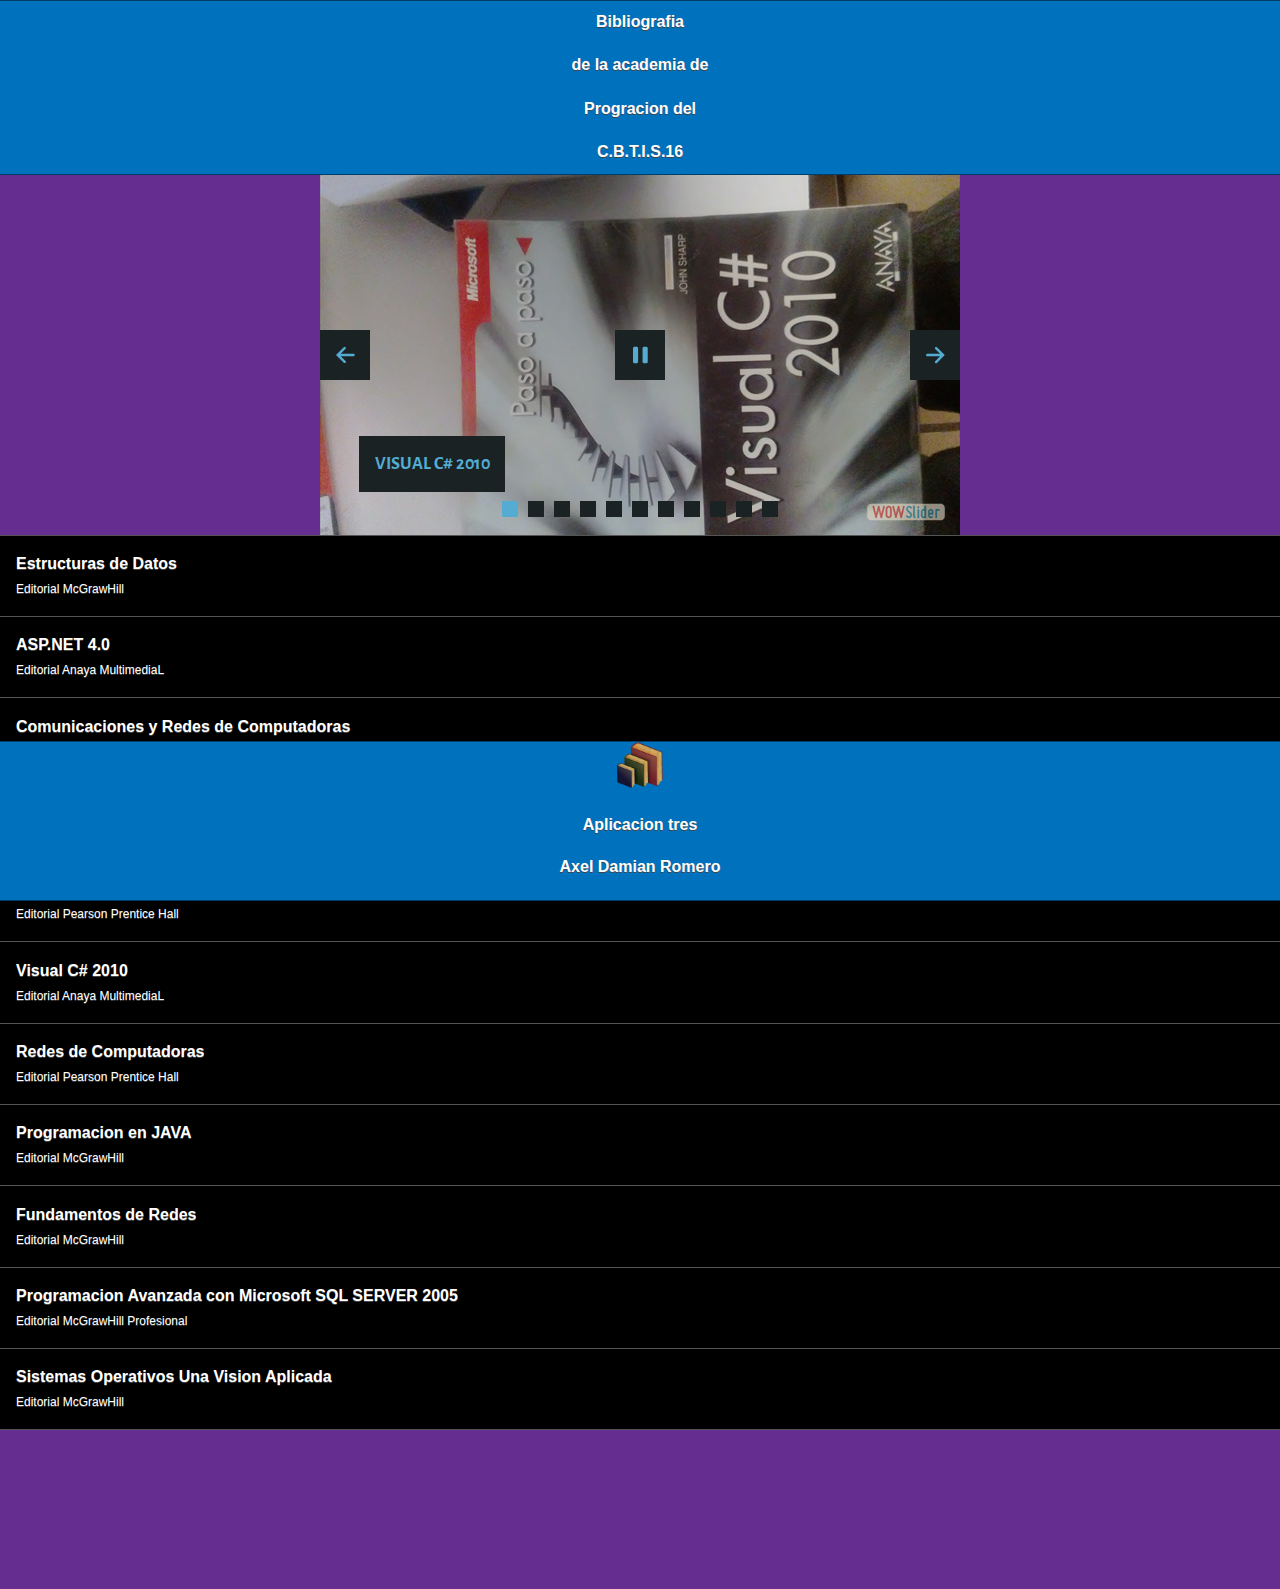
==== commit 84de29cf: "2subida" ====
--- a/index.html
+++ b/index.html
@@ -53,7 +53,8 @@
    <div data-role="page" id="Principal" data-theme="a">
    <div data-role="header" data-add-back-btn="true" data-back-btn-text="Regresar"  data-back-btn-theme="b">
    <h1>Bibliografia</h1>
-    <h1>de la academia de Progracion del</h1>
+    <h1>de la academia de</h1>
+    <h1> Progracion del</h1>
       <h1>C.B.T.I.S.16 </h1>
    </div>
  <!-- Start WOWSlider.com BODY section -->
